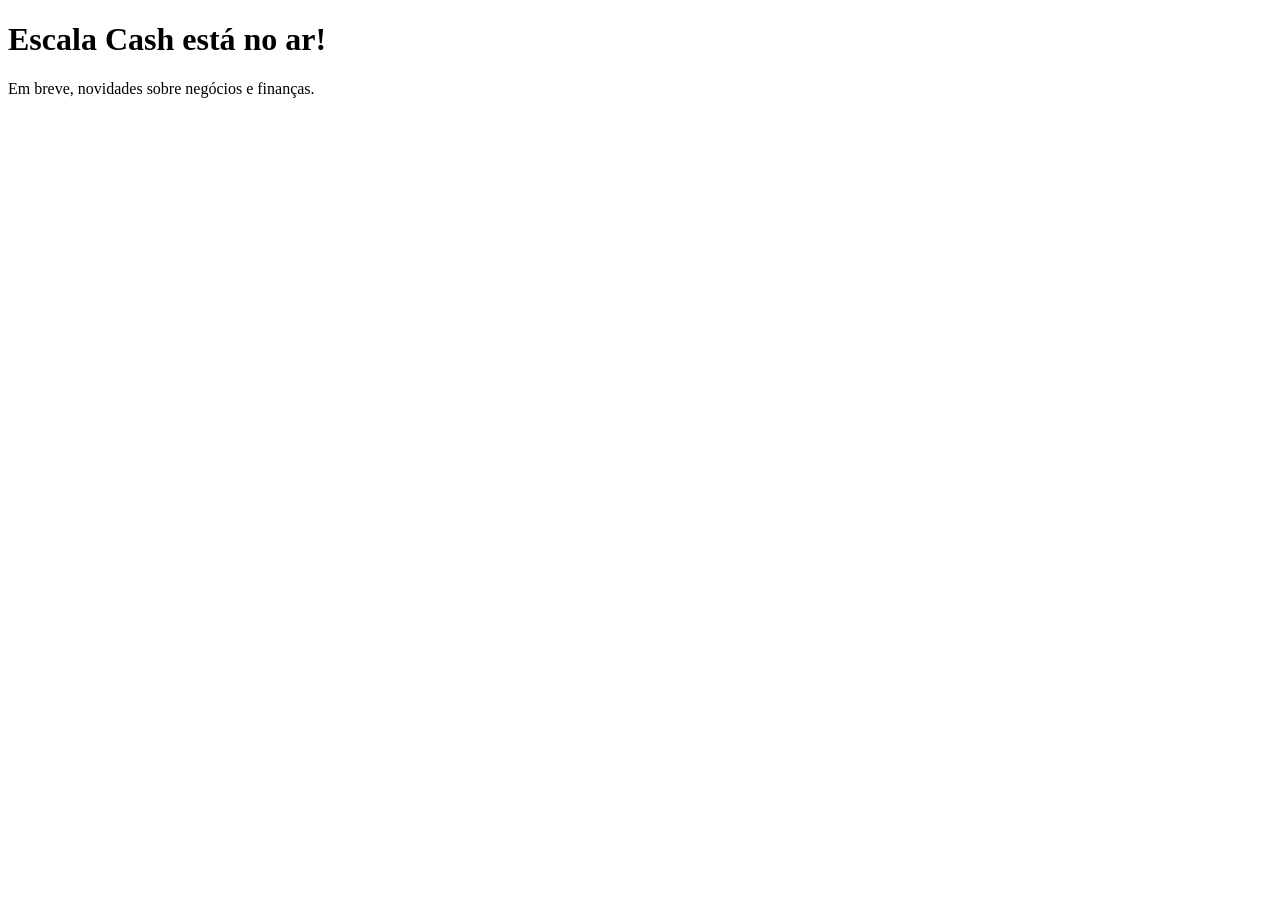
==== index.html @ b4807a29 "Create index.html" ====
<!DOCTYPE html>
<html lang="pt-BR">
<head>
    <meta charset="UTF-8">
    <title>Escala Cash - Finanças e Empreendedorismo</title>
</head>
<body>
    <h1>Escala Cash está no ar!</h1>
    <p>Em breve, novidades sobre negócios e finanças.</p>
</body>
</html>
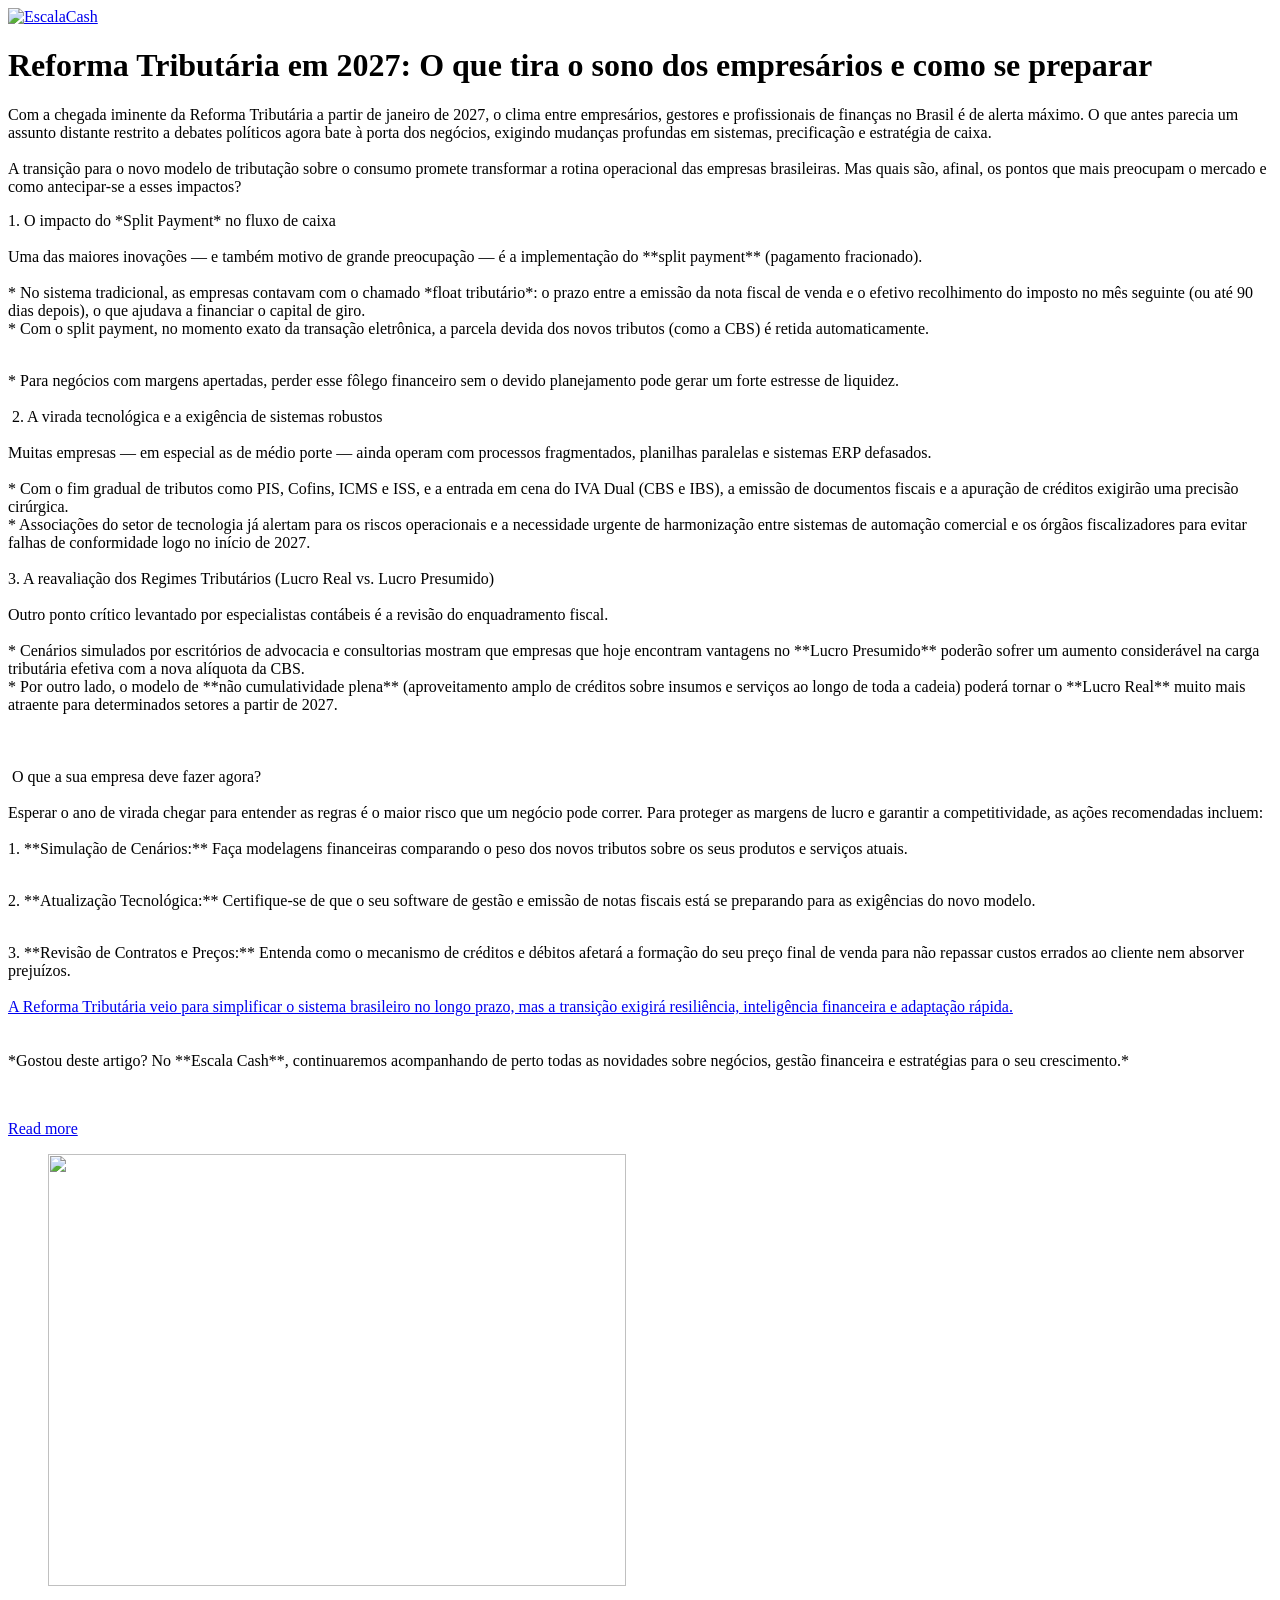
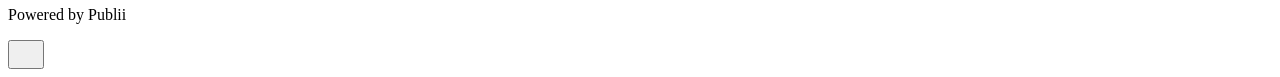
==== commit 6f930550: "Updated from Publii" ====
--- a/index.html
+++ b/index.html
@@ -1,11 +1,12 @@
-<!DOCTYPE html>
-<html lang="pt-BR">
-<head>
-    <meta charset="UTF-8">
-    <title>Escala Cash - Finanças e Empreendedorismo</title>
-</head>
-<body>
-    <h1>Escala Cash está no ar!</h1>
-    <p>Em breve, novidades sobre negócios e finanças.</p>
-</body>
-</html>
+<!DOCTYPE html><html lang="pt-br"><head><meta charset="utf-8"><meta http-equiv="X-UA-Compatible" content="IE=edge"><meta name="viewport" content="width=device-width,initial-scale=1"><title>EscalaCash</title><meta name="generator" content="Publii Open-Source CMS for Static Site"><link rel="canonical" href="https://escalacash.com.br/"><link rel="alternate" type="application/atom+xml" href="https://escalacash.com.br/feed.xml" title="EscalaCash - RSS"><link rel="alternate" type="application/json" href="https://escalacash.com.br/feed.json" title="EscalaCash - JSON"><meta property="og:title" content="EscalaCash"><meta property="og:image" content="https://escalacash.com.br/media/website/logo_EscalaCash__2_-removebg-preview.png"><meta property="og:image:width" content="578"><meta property="og:image:height" content="432"><meta property="og:site_name" content="EscalaCash"><meta property="og:description" content=""><meta property="og:url" content="https://escalacash.com.br/"><meta property="og:type" content="website"><link rel="stylesheet" href="https://escalacash.com.br/assets/css/style.css?v&#x3D;2015a44ce0002f1be76472d67e123572"><script type="application/ld+json">{"@context":"http://schema.org","@type":"Organization","name":"EscalaCash","logo":"https://escalacash.com.br/media/website/logo_EscalaCash__2_-removebg-preview.png","url":"https://escalacash.com.br/"}</script><noscript><style>img[loading] {
+                    opacity: 1;
+                }</style></noscript></head><body class="home-template"><header class="top js-header"><a class="logo" href="https://escalacash.com.br/"><img src="https://escalacash.com.br/media/website/logo_EscalaCash__2_-removebg-preview.png" alt="EscalaCash" width="578" height="432"></a></header><main><div class="hero"><header class="hero__content hero__content--centered"><div class="wrapper"><h1>Reforma Tributária em 2027: O que tira o sono dos empresários e como se preparar</h1><p>Com a chegada iminente da Reforma Tributária a partir de janeiro de 2027, o clima entre empresários, gestores e profissionais de finanças no Brasil é de alerta máximo. O que antes parecia um assunto distante restrito a debates políticos agora bate à porta dos negócios, exigindo mudanças profundas em sistemas, precificação e estratégia de caixa.<br><br>A transição para o novo modelo de tributação sobre o consumo promete transformar a rotina operacional das empresas brasileiras. Mas quais são, afinal, os pontos que mais preocupam o mercado e como antecipar-se a esses impactos?</p><p>1. O impacto do *Split Payment* no fluxo de caixa<br><br>Uma das maiores inovações — e também motivo de grande preocupação — é a implementação do **split payment** (pagamento fracionado).<br><br>* No sistema tradicional, as empresas contavam com o chamado *float tributário*: o prazo entre a emissão da nota fiscal de venda e o efetivo recolhimento do imposto no mês seguinte (ou até 90 dias depois), o que ajudava a financiar o capital de giro.<br>* Com o split payment, no momento exato da transação eletrônica, a parcela devida dos novos tributos (como a CBS) é retida automaticamente.</p><p><br>* Para negócios com margens apertadas, perder esse fôlego financeiro sem o devido planejamento pode gerar um forte estresse de liquidez.<br><br> 2. A virada tecnológica e a exigência de sistemas robustos<br><br>Muitas empresas — em especial as de médio porte — ainda operam com processos fragmentados, planilhas paralelas e sistemas ERP defasados.<br><br>* Com o fim gradual de tributos como PIS, Cofins, ICMS e ISS, e a entrada em cena do IVA Dual (CBS e IBS), a emissão de documentos fiscais e a apuração de créditos exigirão uma precisão cirúrgica.<br>* Associações do setor de tecnologia já alertam para os riscos operacionais e a necessidade urgente de harmonização entre sistemas de automação comercial e os órgãos fiscalizadores para evitar falhas de conformidade logo no início de 2027.<br><br>3. A reavaliação dos Regimes Tributários (Lucro Real vs. Lucro Presumido)<br><br>Outro ponto crítico levantado por especialistas contábeis é a revisão do enquadramento fiscal.<br><br>* Cenários simulados por escritórios de advocacia e consultorias mostram que empresas que hoje encontram vantagens no **Lucro Presumido** poderão sofrer um aumento considerável na carga tributária efetiva com a nova alíquota da CBS.<br>* Por outro lado, o modelo de **não cumulatividade plena** (aproveitamento amplo de créditos sobre insumos e serviços ao longo de toda a cadeia) poderá tornar o **Lucro Real** muito mais atraente para determinados setores a partir de 2027.<br><br><br><br> O que a sua empresa deve fazer agora?<br><br>Esperar o ano de virada chegar para entender as regras é o maior risco que um negócio pode correr. Para proteger as margens de lucro e garantir a competitividade, as ações recomendadas incluem:<br><br>1. **Simulação de Cenários:** Faça modelagens financeiras comparando o peso dos novos tributos sobre os seus produtos e serviços atuais.</p><p><br>2. **Atualização Tecnológica:** Certifique-se de que o seu software de gestão e emissão de notas fiscais está se preparando para as exigências do novo modelo.</p><p><br>3. **Revisão de Contratos e Preços:** Entenda como o mecanismo de créditos e débitos afetará a formação do seu preço final de venda para não repassar custos errados ao cliente nem absorver prejuízos.<br><br><a href="https://www.facebook.com/p/Finoti-Contabilidade-61558031733754/" title="Contabilidade Finotti" target="_blank" rel="noopener">A Reforma Tributária veio para simplificar o sistema brasileiro no longo prazo, mas a transição exigirá resiliência, inteligência financeira e adaptação rápida.</a><br><br><br>*Gostou deste artigo? No **Escala Cash**, continuaremos acompanhando de perto todas as novidades sobre negócios, gestão financeira e estratégias para o seu crescimento.*</p><p> </p><p><a href="#" class="btn">Read more</a></p></div></header><figure class="hero__image"><div class="hero__image-wrapper"><img src="https://escalacash.com.br/media/website/on-logo-EscalaCash-2.png" srcset="https://escalacash.com.br/media/website/responsive/on-logo-EscalaCash-2-xs.png 640w, https://escalacash.com.br/media/website/responsive/on-logo-EscalaCash-2-sm.png 768w, https://escalacash.com.br/media/website/responsive/on-logo-EscalaCash-2-md.png 1024w, https://escalacash.com.br/media/website/responsive/on-logo-EscalaCash-2-lg.png 1366w, https://escalacash.com.br/media/website/responsive/on-logo-EscalaCash-2-xl.png 1600w, https://escalacash.com.br/media/website/responsive/on-logo-EscalaCash-2-2xl.png 1920w" sizes="88vw" loading="eager" width="578" height="432" alt=""></div></figure></div><div class="wrapper feed"></div></main><footer class="footer"><div class="wrapper"><div class="footer__copyright"><p>Powered by Publii</p></div><button id="backToTop" class="footer__bttop" aria-label="Back to top" title="Back to top"><svg width="20" height="20"><use xlink:href="https://escalacash.com.br/assets/svg/svg-map.svg#toparrow"/></svg></button></div></footer><script defer="defer" src="https://escalacash.com.br/assets/js/scripts.min.js?v&#x3D;dafec4f87fead6718cb125f0b0fc8441"></script><script>window.publiiThemeMenuConfig={mobileMenuMode:'sidebar',animationSpeed:300,submenuWidth: 'auto',doubleClickTime:500,mobileMenuExpandableSubmenus:true,relatedContainerForOverlayMenuSelector:'.top'};</script><script>var images = document.querySelectorAll('img[loading]');
+        for (var i = 0; i < images.length; i++) {
+            if (images[i].complete) {
+                images[i].classList.add('is-loaded');
+            } else {
+                images[i].addEventListener('load', function () {
+                    this.classList.add('is-loaded');
+                }, false);
+            }
+        }</script></body></html>
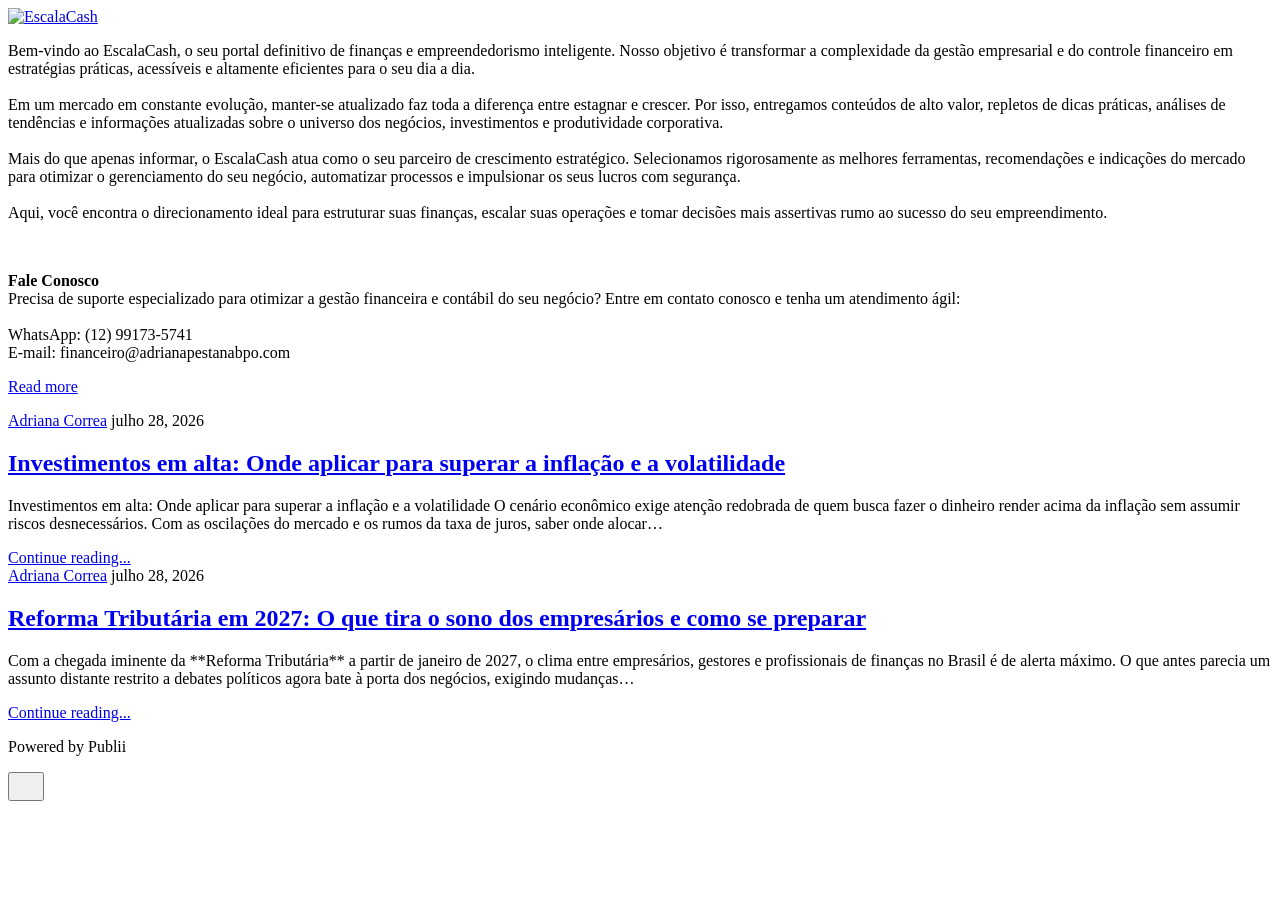
==== commit 63b04362: "Updated from Publii" ====
--- a/index.html
+++ b/index.html
@@ -1,6 +1,6 @@
 <!DOCTYPE html><html lang="pt-br"><head><meta charset="utf-8"><meta http-equiv="X-UA-Compatible" content="IE=edge"><meta name="viewport" content="width=device-width,initial-scale=1"><title>EscalaCash</title><meta name="generator" content="Publii Open-Source CMS for Static Site"><link rel="canonical" href="https://escalacash.com.br/"><link rel="alternate" type="application/atom+xml" href="https://escalacash.com.br/feed.xml" title="EscalaCash - RSS"><link rel="alternate" type="application/json" href="https://escalacash.com.br/feed.json" title="EscalaCash - JSON"><meta property="og:title" content="EscalaCash"><meta property="og:image" content="https://escalacash.com.br/media/website/logo_EscalaCash__2_-removebg-preview.png"><meta property="og:image:width" content="578"><meta property="og:image:height" content="432"><meta property="og:site_name" content="EscalaCash"><meta property="og:description" content=""><meta property="og:url" content="https://escalacash.com.br/"><meta property="og:type" content="website"><link rel="stylesheet" href="https://escalacash.com.br/assets/css/style.css?v&#x3D;2015a44ce0002f1be76472d67e123572"><script type="application/ld+json">{"@context":"http://schema.org","@type":"Organization","name":"EscalaCash","logo":"https://escalacash.com.br/media/website/logo_EscalaCash__2_-removebg-preview.png","url":"https://escalacash.com.br/"}</script><noscript><style>img[loading] {
                     opacity: 1;
-                }</style></noscript></head><body class="home-template"><header class="top js-header"><a class="logo" href="https://escalacash.com.br/"><img src="https://escalacash.com.br/media/website/logo_EscalaCash__2_-removebg-preview.png" alt="EscalaCash" width="578" height="432"></a></header><main><div class="hero"><header class="hero__content hero__content--centered"><div class="wrapper"><h1>Reforma Tributária em 2027: O que tira o sono dos empresários e como se preparar</h1><p>Com a chegada iminente da Reforma Tributária a partir de janeiro de 2027, o clima entre empresários, gestores e profissionais de finanças no Brasil é de alerta máximo. O que antes parecia um assunto distante restrito a debates políticos agora bate à porta dos negócios, exigindo mudanças profundas em sistemas, precificação e estratégia de caixa.<br><br>A transição para o novo modelo de tributação sobre o consumo promete transformar a rotina operacional das empresas brasileiras. Mas quais são, afinal, os pontos que mais preocupam o mercado e como antecipar-se a esses impactos?</p><p>1. O impacto do *Split Payment* no fluxo de caixa<br><br>Uma das maiores inovações — e também motivo de grande preocupação — é a implementação do **split payment** (pagamento fracionado).<br><br>* No sistema tradicional, as empresas contavam com o chamado *float tributário*: o prazo entre a emissão da nota fiscal de venda e o efetivo recolhimento do imposto no mês seguinte (ou até 90 dias depois), o que ajudava a financiar o capital de giro.<br>* Com o split payment, no momento exato da transação eletrônica, a parcela devida dos novos tributos (como a CBS) é retida automaticamente.</p><p><br>* Para negócios com margens apertadas, perder esse fôlego financeiro sem o devido planejamento pode gerar um forte estresse de liquidez.<br><br> 2. A virada tecnológica e a exigência de sistemas robustos<br><br>Muitas empresas — em especial as de médio porte — ainda operam com processos fragmentados, planilhas paralelas e sistemas ERP defasados.<br><br>* Com o fim gradual de tributos como PIS, Cofins, ICMS e ISS, e a entrada em cena do IVA Dual (CBS e IBS), a emissão de documentos fiscais e a apuração de créditos exigirão uma precisão cirúrgica.<br>* Associações do setor de tecnologia já alertam para os riscos operacionais e a necessidade urgente de harmonização entre sistemas de automação comercial e os órgãos fiscalizadores para evitar falhas de conformidade logo no início de 2027.<br><br>3. A reavaliação dos Regimes Tributários (Lucro Real vs. Lucro Presumido)<br><br>Outro ponto crítico levantado por especialistas contábeis é a revisão do enquadramento fiscal.<br><br>* Cenários simulados por escritórios de advocacia e consultorias mostram que empresas que hoje encontram vantagens no **Lucro Presumido** poderão sofrer um aumento considerável na carga tributária efetiva com a nova alíquota da CBS.<br>* Por outro lado, o modelo de **não cumulatividade plena** (aproveitamento amplo de créditos sobre insumos e serviços ao longo de toda a cadeia) poderá tornar o **Lucro Real** muito mais atraente para determinados setores a partir de 2027.<br><br><br><br> O que a sua empresa deve fazer agora?<br><br>Esperar o ano de virada chegar para entender as regras é o maior risco que um negócio pode correr. Para proteger as margens de lucro e garantir a competitividade, as ações recomendadas incluem:<br><br>1. **Simulação de Cenários:** Faça modelagens financeiras comparando o peso dos novos tributos sobre os seus produtos e serviços atuais.</p><p><br>2. **Atualização Tecnológica:** Certifique-se de que o seu software de gestão e emissão de notas fiscais está se preparando para as exigências do novo modelo.</p><p><br>3. **Revisão de Contratos e Preços:** Entenda como o mecanismo de créditos e débitos afetará a formação do seu preço final de venda para não repassar custos errados ao cliente nem absorver prejuízos.<br><br><a href="https://www.facebook.com/p/Finoti-Contabilidade-61558031733754/" title="Contabilidade Finotti" target="_blank" rel="noopener">A Reforma Tributária veio para simplificar o sistema brasileiro no longo prazo, mas a transição exigirá resiliência, inteligência financeira e adaptação rápida.</a><br><br><br>*Gostou deste artigo? No **Escala Cash**, continuaremos acompanhando de perto todas as novidades sobre negócios, gestão financeira e estratégias para o seu crescimento.*</p><p> </p><p><a href="#" class="btn">Read more</a></p></div></header><figure class="hero__image"><div class="hero__image-wrapper"><img src="https://escalacash.com.br/media/website/on-logo-EscalaCash-2.png" srcset="https://escalacash.com.br/media/website/responsive/on-logo-EscalaCash-2-xs.png 640w, https://escalacash.com.br/media/website/responsive/on-logo-EscalaCash-2-sm.png 768w, https://escalacash.com.br/media/website/responsive/on-logo-EscalaCash-2-md.png 1024w, https://escalacash.com.br/media/website/responsive/on-logo-EscalaCash-2-lg.png 1366w, https://escalacash.com.br/media/website/responsive/on-logo-EscalaCash-2-xl.png 1600w, https://escalacash.com.br/media/website/responsive/on-logo-EscalaCash-2-2xl.png 1920w" sizes="88vw" loading="eager" width="578" height="432" alt=""></div></figure></div><div class="wrapper feed"></div></main><footer class="footer"><div class="wrapper"><div class="footer__copyright"><p>Powered by Publii</p></div><button id="backToTop" class="footer__bttop" aria-label="Back to top" title="Back to top"><svg width="20" height="20"><use xlink:href="https://escalacash.com.br/assets/svg/svg-map.svg#toparrow"/></svg></button></div></footer><script defer="defer" src="https://escalacash.com.br/assets/js/scripts.min.js?v&#x3D;dafec4f87fead6718cb125f0b0fc8441"></script><script>window.publiiThemeMenuConfig={mobileMenuMode:'sidebar',animationSpeed:300,submenuWidth: 'auto',doubleClickTime:500,mobileMenuExpandableSubmenus:true,relatedContainerForOverlayMenuSelector:'.top'};</script><script>var images = document.querySelectorAll('img[loading]');
+                }</style></noscript></head><body class="home-template"><header class="top js-header"><a class="logo" href="https://escalacash.com.br/"><img src="https://escalacash.com.br/media/website/logo_EscalaCash__2_-removebg-preview.png" alt="EscalaCash" width="578" height="432"></a></header><main><div class="hero hero--noimage"><header class="hero__content hero__content--centered"><div class="wrapper"><p>Bem-vindo ao EscalaCash, o seu portal definitivo de finanças e empreendedorismo inteligente. Nosso objetivo é transformar a complexidade da gestão empresarial e do controle financeiro em estratégias práticas, acessíveis e altamente eficientes para o seu dia a dia.<br><br>Em um mercado em constante evolução, manter-se atualizado faz toda a diferença entre estagnar e crescer. Por isso, entregamos conteúdos de alto valor, repletos de dicas práticas, análises de tendências e informações atualizadas sobre o universo dos negócios, investimentos e produtividade corporativa.<br><br>Mais do que apenas informar, o EscalaCash atua como o seu parceiro de crescimento estratégico. Selecionamos rigorosamente as melhores ferramentas, recomendações e indicações do mercado para otimizar o gerenciamento do seu negócio, automatizar processos e impulsionar os seus lucros com segurança.<br><br>Aqui, você encontra o direcionamento ideal para estruturar suas finanças, escalar suas operações e tomar decisões mais assertivas rumo ao sucesso do seu empreendimento.</p><p> </p><p class="align-left"><strong>Fale Conosco</strong><br>Precisa de suporte especializado para otimizar a gestão financeira e contábil do seu negócio? Entre em contato conosco e tenha um atendimento ágil:<br><br>WhatsApp: (12) 99173-5741<br>E-mail: financeiro@adrianapestanabpo.com</p><p><a href="#" class="btn">Read more</a></p></div></header></div><div class="wrapper feed"><article class="feed__item feed__item--centered"><div class="feed__content"><header><div class="feed__meta"><a href="https://escalacash.com.br/authors/adriana-correa/" class="feed__author">Adriana Correa</a> <time datetime="2026-07-28T17:35" class="feed__date">julho 28, 2026</time></div><h2 class="feed__title"><a href="https://escalacash.com.br/investimentos-em-alta-onde-aplicar-para-superar-a-inflacao-e-a-volatilidade.html">Investimentos em alta: Onde aplicar para superar a inflação e a volatilidade</a></h2></header><p>Investimentos em alta: Onde aplicar para superar a inflação e a volatilidade O cenário econômico exige atenção redobrada de quem busca fazer o dinheiro render acima da inflação sem assumir riscos desnecessários. Com as oscilações do mercado e os rumos da taxa de juros, saber onde alocar&hellip;</p><a href="https://escalacash.com.br/investimentos-em-alta-onde-aplicar-para-superar-a-inflacao-e-a-volatilidade.html" class="readmore feed__readmore">Continue reading...</a></div></article><article class="feed__item feed__item--centered"><div class="feed__content"><header><div class="feed__meta"><a href="https://escalacash.com.br/authors/adriana-correa/" class="feed__author">Adriana Correa</a> <time datetime="2026-07-28T17:19" class="feed__date">julho 28, 2026</time></div><h2 class="feed__title"><a href="https://escalacash.com.br/reforma-tributaria-em-2027-o-que-tira-o-sono-dos-empresarios-e-como-se-preparar.html">Reforma Tributária em 2027: O que tira o sono dos empresários e como se preparar</a></h2></header><p>Com a chegada iminente da **Reforma Tributária** a partir de janeiro de 2027, o clima entre empresários, gestores e profissionais de finanças no Brasil é de alerta máximo. O que antes parecia um assunto distante restrito a debates políticos agora bate à porta dos negócios, exigindo mudanças&hellip;</p><a href="https://escalacash.com.br/reforma-tributaria-em-2027-o-que-tira-o-sono-dos-empresarios-e-como-se-preparar.html" class="readmore feed__readmore">Continue reading...</a></div></article></div></main><footer class="footer"><div class="wrapper"><div class="footer__copyright"><p>Powered by Publii</p></div><button id="backToTop" class="footer__bttop" aria-label="Back to top" title="Back to top"><svg width="20" height="20"><use xlink:href="https://escalacash.com.br/assets/svg/svg-map.svg#toparrow"/></svg></button></div></footer><script defer="defer" src="https://escalacash.com.br/assets/js/scripts.min.js?v&#x3D;dafec4f87fead6718cb125f0b0fc8441"></script><script>window.publiiThemeMenuConfig={mobileMenuMode:'sidebar',animationSpeed:300,submenuWidth: 'auto',doubleClickTime:500,mobileMenuExpandableSubmenus:true,relatedContainerForOverlayMenuSelector:'.top'};</script><script>var images = document.querySelectorAll('img[loading]');
         for (var i = 0; i < images.length; i++) {
             if (images[i].complete) {
                 images[i].classList.add('is-loaded');
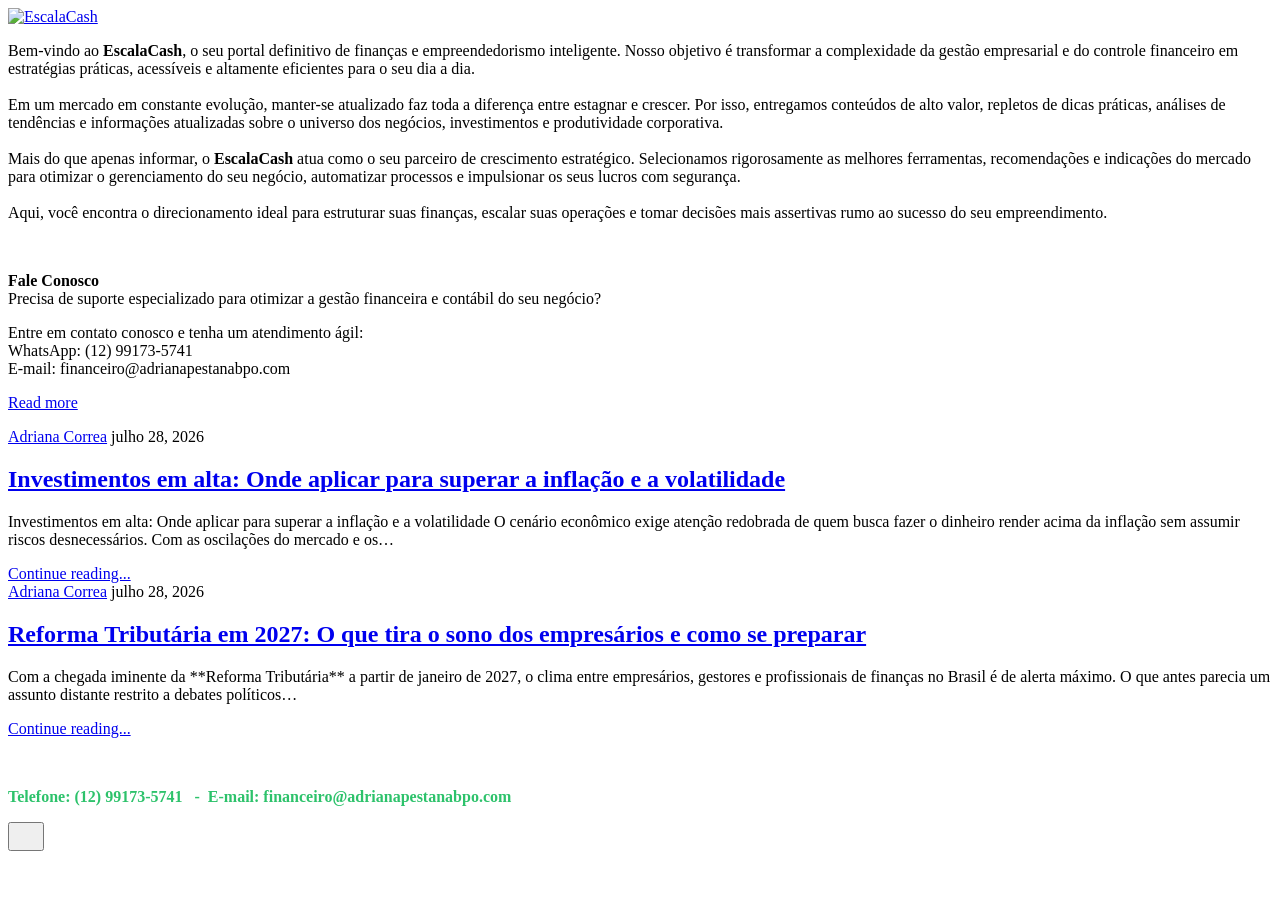
==== commit f0f3c2d0: "Updated from Publii" ====
--- a/index.html
+++ b/index.html
@@ -1,6 +1,6 @@
-<!DOCTYPE html><html lang="pt-br"><head><meta charset="utf-8"><meta http-equiv="X-UA-Compatible" content="IE=edge"><meta name="viewport" content="width=device-width,initial-scale=1"><title>EscalaCash</title><meta name="generator" content="Publii Open-Source CMS for Static Site"><link rel="canonical" href="https://escalacash.com.br/"><link rel="alternate" type="application/atom+xml" href="https://escalacash.com.br/feed.xml" title="EscalaCash - RSS"><link rel="alternate" type="application/json" href="https://escalacash.com.br/feed.json" title="EscalaCash - JSON"><meta property="og:title" content="EscalaCash"><meta property="og:image" content="https://escalacash.com.br/media/website/logo_EscalaCash__2_-removebg-preview.png"><meta property="og:image:width" content="578"><meta property="og:image:height" content="432"><meta property="og:site_name" content="EscalaCash"><meta property="og:description" content=""><meta property="og:url" content="https://escalacash.com.br/"><meta property="og:type" content="website"><link rel="stylesheet" href="https://escalacash.com.br/assets/css/style.css?v&#x3D;2015a44ce0002f1be76472d67e123572"><script type="application/ld+json">{"@context":"http://schema.org","@type":"Organization","name":"EscalaCash","logo":"https://escalacash.com.br/media/website/logo_EscalaCash__2_-removebg-preview.png","url":"https://escalacash.com.br/"}</script><noscript><style>img[loading] {
+<!DOCTYPE html><html lang="pt-br"><head><meta charset="utf-8"><meta http-equiv="X-UA-Compatible" content="IE=edge"><meta name="viewport" content="width=device-width,initial-scale=1"><title>EscalaCash</title><meta name="generator" content="Publii Open-Source CMS for Static Site"><link rel="canonical" href="https://escalacash.com.br/"><link rel="alternate" type="application/atom+xml" href="https://escalacash.com.br/feed.xml" title="EscalaCash - RSS"><link rel="alternate" type="application/json" href="https://escalacash.com.br/feed.json" title="EscalaCash - JSON"><meta property="og:title" content="EscalaCash"><meta property="og:image" content="https://escalacash.com.br/media/website/on-logo-EscalaCash.png"><meta property="og:image:width" content="578"><meta property="og:image:height" content="432"><meta property="og:site_name" content="EscalaCash"><meta property="og:description" content=""><meta property="og:url" content="https://escalacash.com.br/"><meta property="og:type" content="website"><link rel="stylesheet" href="https://escalacash.com.br/assets/css/style.css?v&#x3D;1642f1c275e0a5b739b7f1ac80538e15"><script type="application/ld+json">{"@context":"http://schema.org","@type":"Organization","name":"EscalaCash","logo":"https://escalacash.com.br/media/website/on-logo-EscalaCash.png","url":"https://escalacash.com.br/"}</script><noscript><style>img[loading] {
                     opacity: 1;
-                }</style></noscript></head><body class="home-template"><header class="top js-header"><a class="logo" href="https://escalacash.com.br/"><img src="https://escalacash.com.br/media/website/logo_EscalaCash__2_-removebg-preview.png" alt="EscalaCash" width="578" height="432"></a></header><main><div class="hero hero--noimage"><header class="hero__content hero__content--centered"><div class="wrapper"><p>Bem-vindo ao EscalaCash, o seu portal definitivo de finanças e empreendedorismo inteligente. Nosso objetivo é transformar a complexidade da gestão empresarial e do controle financeiro em estratégias práticas, acessíveis e altamente eficientes para o seu dia a dia.<br><br>Em um mercado em constante evolução, manter-se atualizado faz toda a diferença entre estagnar e crescer. Por isso, entregamos conteúdos de alto valor, repletos de dicas práticas, análises de tendências e informações atualizadas sobre o universo dos negócios, investimentos e produtividade corporativa.<br><br>Mais do que apenas informar, o EscalaCash atua como o seu parceiro de crescimento estratégico. Selecionamos rigorosamente as melhores ferramentas, recomendações e indicações do mercado para otimizar o gerenciamento do seu negócio, automatizar processos e impulsionar os seus lucros com segurança.<br><br>Aqui, você encontra o direcionamento ideal para estruturar suas finanças, escalar suas operações e tomar decisões mais assertivas rumo ao sucesso do seu empreendimento.</p><p> </p><p class="align-left"><strong>Fale Conosco</strong><br>Precisa de suporte especializado para otimizar a gestão financeira e contábil do seu negócio? Entre em contato conosco e tenha um atendimento ágil:<br><br>WhatsApp: (12) 99173-5741<br>E-mail: financeiro@adrianapestanabpo.com</p><p><a href="#" class="btn">Read more</a></p></div></header></div><div class="wrapper feed"><article class="feed__item feed__item--centered"><div class="feed__content"><header><div class="feed__meta"><a href="https://escalacash.com.br/authors/adriana-correa/" class="feed__author">Adriana Correa</a> <time datetime="2026-07-28T17:35" class="feed__date">julho 28, 2026</time></div><h2 class="feed__title"><a href="https://escalacash.com.br/investimentos-em-alta-onde-aplicar-para-superar-a-inflacao-e-a-volatilidade.html">Investimentos em alta: Onde aplicar para superar a inflação e a volatilidade</a></h2></header><p>Investimentos em alta: Onde aplicar para superar a inflação e a volatilidade O cenário econômico exige atenção redobrada de quem busca fazer o dinheiro render acima da inflação sem assumir riscos desnecessários. Com as oscilações do mercado e os rumos da taxa de juros, saber onde alocar&hellip;</p><a href="https://escalacash.com.br/investimentos-em-alta-onde-aplicar-para-superar-a-inflacao-e-a-volatilidade.html" class="readmore feed__readmore">Continue reading...</a></div></article><article class="feed__item feed__item--centered"><div class="feed__content"><header><div class="feed__meta"><a href="https://escalacash.com.br/authors/adriana-correa/" class="feed__author">Adriana Correa</a> <time datetime="2026-07-28T17:19" class="feed__date">julho 28, 2026</time></div><h2 class="feed__title"><a href="https://escalacash.com.br/reforma-tributaria-em-2027-o-que-tira-o-sono-dos-empresarios-e-como-se-preparar.html">Reforma Tributária em 2027: O que tira o sono dos empresários e como se preparar</a></h2></header><p>Com a chegada iminente da **Reforma Tributária** a partir de janeiro de 2027, o clima entre empresários, gestores e profissionais de finanças no Brasil é de alerta máximo. O que antes parecia um assunto distante restrito a debates políticos agora bate à porta dos negócios, exigindo mudanças&hellip;</p><a href="https://escalacash.com.br/reforma-tributaria-em-2027-o-que-tira-o-sono-dos-empresarios-e-como-se-preparar.html" class="readmore feed__readmore">Continue reading...</a></div></article></div></main><footer class="footer"><div class="wrapper"><div class="footer__copyright"><p>Powered by Publii</p></div><button id="backToTop" class="footer__bttop" aria-label="Back to top" title="Back to top"><svg width="20" height="20"><use xlink:href="https://escalacash.com.br/assets/svg/svg-map.svg#toparrow"/></svg></button></div></footer><script defer="defer" src="https://escalacash.com.br/assets/js/scripts.min.js?v&#x3D;dafec4f87fead6718cb125f0b0fc8441"></script><script>window.publiiThemeMenuConfig={mobileMenuMode:'sidebar',animationSpeed:300,submenuWidth: 'auto',doubleClickTime:500,mobileMenuExpandableSubmenus:true,relatedContainerForOverlayMenuSelector:'.top'};</script><script>var images = document.querySelectorAll('img[loading]');
+                }</style></noscript></head><body class="home-template"><header class="top js-header"><a class="logo" href="https://escalacash.com.br/"><img src="https://escalacash.com.br/media/website/on-logo-EscalaCash.png" alt="EscalaCash" width="578" height="432"></a></header><main><div class="hero hero--noimage"><header class="hero__content"><div class="wrapper"><p>Bem-vindo ao <strong>EscalaCash</strong>, o seu portal definitivo de finanças e empreendedorismo inteligente. Nosso objetivo é transformar a complexidade da gestão empresarial e do controle financeiro em estratégias práticas, acessíveis e altamente eficientes para o seu dia a dia.<br><br>Em um mercado em constante evolução, manter-se atualizado faz toda a diferença entre estagnar e crescer. Por isso, entregamos conteúdos de alto valor, repletos de dicas práticas, análises de tendências e informações atualizadas sobre o universo dos negócios, investimentos e produtividade corporativa.<br><br>Mais do que apenas informar, o <strong>EscalaCash</strong> atua como o seu parceiro de crescimento estratégico. Selecionamos rigorosamente as melhores ferramentas, recomendações e indicações do mercado para otimizar o gerenciamento do seu negócio, automatizar processos e impulsionar os seus lucros com segurança.<br><br>Aqui, você encontra o direcionamento ideal para estruturar suas finanças, escalar suas operações e tomar decisões mais assertivas rumo ao sucesso do seu empreendimento.</p><p> </p><p class="align-left"><strong>Fale Conosco</strong><br>Precisa de suporte especializado para otimizar a gestão financeira e contábil do seu negócio?</p><p class="align-left">Entre em contato conosco e tenha um atendimento ágil:<br>WhatsApp: (12) 99173-5741<br>E-mail: financeiro@adrianapestanabpo.com</p><p><a href="#" class="btn">Read more</a></p></div></header></div><div class="wrapper feed"><article class="feed__item"><div class="feed__content"><header><div class="feed__meta"><a href="https://escalacash.com.br/authors/adriana-correa/" class="feed__author">Adriana Correa</a> <time datetime="2026-07-28T17:35" class="feed__date">julho 28, 2026</time></div><h2 class="feed__title"><a href="https://escalacash.com.br/investimentos-em-alta-onde-aplicar-para-superar-a-inflacao-e-a-volatilidade.html">Investimentos em alta: Onde aplicar para superar a inflação e a volatilidade</a></h2></header><p>Investimentos em alta: Onde aplicar para superar a inflação e a volatilidade O cenário econômico exige atenção redobrada de quem busca fazer o dinheiro render acima da inflação sem assumir riscos desnecessários. Com as oscilações do mercado e os&hellip;</p><a href="https://escalacash.com.br/investimentos-em-alta-onde-aplicar-para-superar-a-inflacao-e-a-volatilidade.html" class="readmore feed__readmore">Continue reading...</a></div></article><article class="feed__item"><div class="feed__content"><header><div class="feed__meta"><a href="https://escalacash.com.br/authors/adriana-correa/" class="feed__author">Adriana Correa</a> <time datetime="2026-07-28T17:19" class="feed__date">julho 28, 2026</time></div><h2 class="feed__title"><a href="https://escalacash.com.br/reforma-tributaria-em-2027-o-que-tira-o-sono-dos-empresarios-e-como-se-preparar.html">Reforma Tributária em 2027: O que tira o sono dos empresários e como se preparar</a></h2></header><p>Com a chegada iminente da **Reforma Tributária** a partir de janeiro de 2027, o clima entre empresários, gestores e profissionais de finanças no Brasil é de alerta máximo. O que antes parecia um assunto distante restrito a debates políticos&hellip;</p><a href="https://escalacash.com.br/reforma-tributaria-em-2027-o-que-tira-o-sono-dos-empresarios-e-como-se-preparar.html" class="readmore feed__readmore">Continue reading...</a></div></article></div></main><footer class="footer"><div class="wrapper"><div class="footer__copyright"><p class="align-center"> </p><p class="align-center"><span style="color: #2dc26b;"><strong>Telefone: (12) 99173-5741   -  E-mail: financeiro@adrianapestanabpo.com</strong></span></p></div><button id="backToTop" class="footer__bttop" aria-label="Back to top" title="Back to top"><svg width="20" height="20"><use xlink:href="https://escalacash.com.br/assets/svg/svg-map.svg#toparrow"/></svg></button></div></footer><script defer="defer" src="https://escalacash.com.br/assets/js/scripts.min.js?v&#x3D;dafec4f87fead6718cb125f0b0fc8441"></script><script>window.publiiThemeMenuConfig={mobileMenuMode:'sidebar',animationSpeed:300,submenuWidth: 'auto',doubleClickTime:500,mobileMenuExpandableSubmenus:true,relatedContainerForOverlayMenuSelector:'.top'};</script><script>var images = document.querySelectorAll('img[loading]');
         for (var i = 0; i < images.length; i++) {
             if (images[i].complete) {
                 images[i].classList.add('is-loaded');
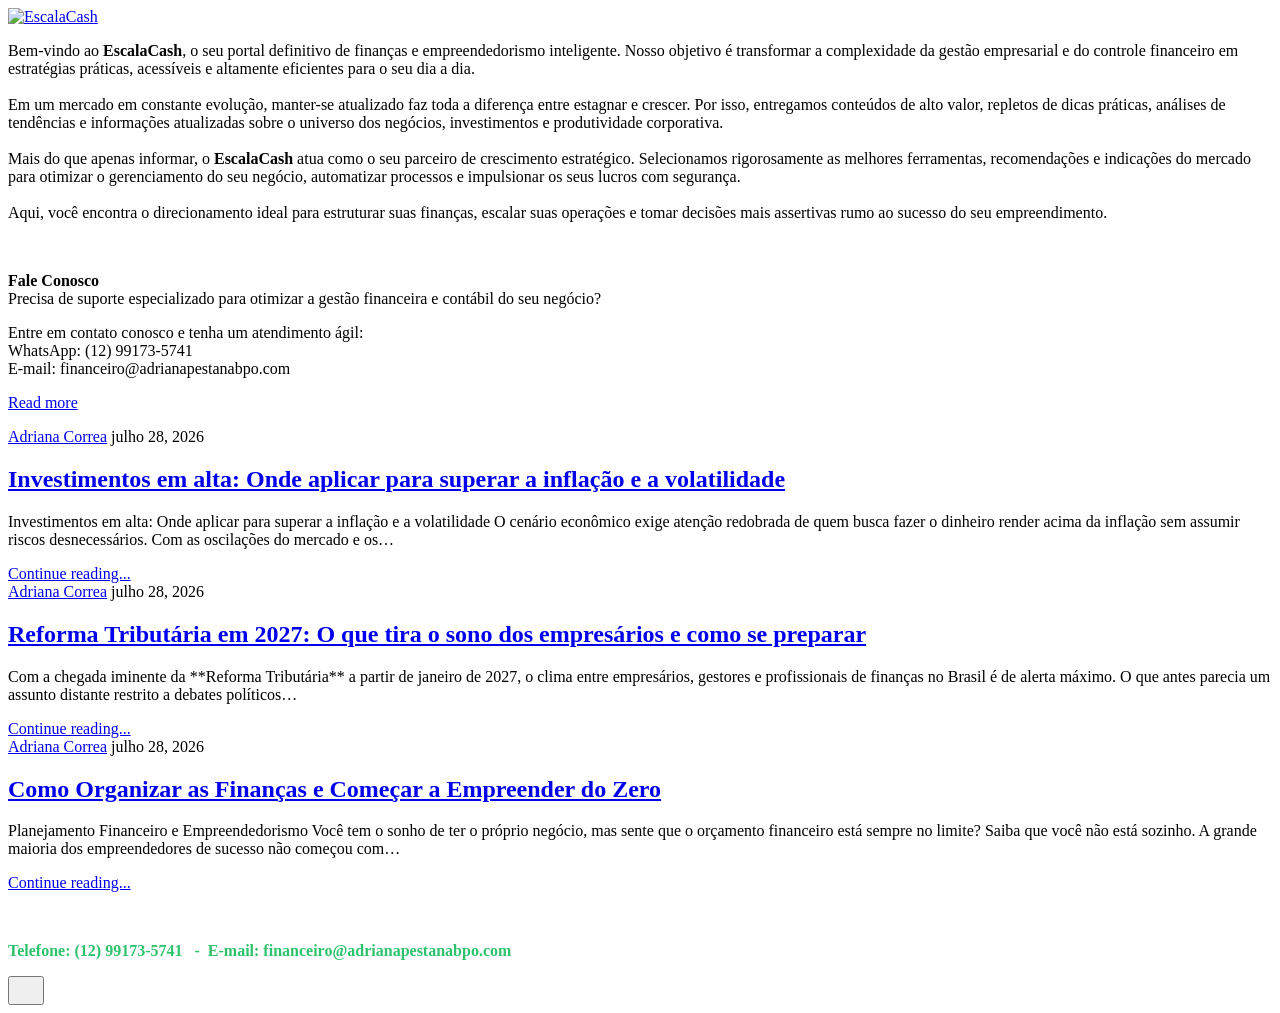
==== commit 811e29ed: "Updated from Publii" ====
--- a/index.html
+++ b/index.html
@@ -1,6 +1,6 @@
 <!DOCTYPE html><html lang="pt-br"><head><meta charset="utf-8"><meta http-equiv="X-UA-Compatible" content="IE=edge"><meta name="viewport" content="width=device-width,initial-scale=1"><title>EscalaCash</title><meta name="generator" content="Publii Open-Source CMS for Static Site"><link rel="canonical" href="https://escalacash.com.br/"><link rel="alternate" type="application/atom+xml" href="https://escalacash.com.br/feed.xml" title="EscalaCash - RSS"><link rel="alternate" type="application/json" href="https://escalacash.com.br/feed.json" title="EscalaCash - JSON"><meta property="og:title" content="EscalaCash"><meta property="og:image" content="https://escalacash.com.br/media/website/on-logo-EscalaCash.png"><meta property="og:image:width" content="578"><meta property="og:image:height" content="432"><meta property="og:site_name" content="EscalaCash"><meta property="og:description" content=""><meta property="og:url" content="https://escalacash.com.br/"><meta property="og:type" content="website"><link rel="stylesheet" href="https://escalacash.com.br/assets/css/style.css?v&#x3D;1642f1c275e0a5b739b7f1ac80538e15"><script type="application/ld+json">{"@context":"http://schema.org","@type":"Organization","name":"EscalaCash","logo":"https://escalacash.com.br/media/website/on-logo-EscalaCash.png","url":"https://escalacash.com.br/"}</script><noscript><style>img[loading] {
                     opacity: 1;
-                }</style></noscript></head><body class="home-template"><header class="top js-header"><a class="logo" href="https://escalacash.com.br/"><img src="https://escalacash.com.br/media/website/on-logo-EscalaCash.png" alt="EscalaCash" width="578" height="432"></a></header><main><div class="hero hero--noimage"><header class="hero__content"><div class="wrapper"><p>Bem-vindo ao <strong>EscalaCash</strong>, o seu portal definitivo de finanças e empreendedorismo inteligente. Nosso objetivo é transformar a complexidade da gestão empresarial e do controle financeiro em estratégias práticas, acessíveis e altamente eficientes para o seu dia a dia.<br><br>Em um mercado em constante evolução, manter-se atualizado faz toda a diferença entre estagnar e crescer. Por isso, entregamos conteúdos de alto valor, repletos de dicas práticas, análises de tendências e informações atualizadas sobre o universo dos negócios, investimentos e produtividade corporativa.<br><br>Mais do que apenas informar, o <strong>EscalaCash</strong> atua como o seu parceiro de crescimento estratégico. Selecionamos rigorosamente as melhores ferramentas, recomendações e indicações do mercado para otimizar o gerenciamento do seu negócio, automatizar processos e impulsionar os seus lucros com segurança.<br><br>Aqui, você encontra o direcionamento ideal para estruturar suas finanças, escalar suas operações e tomar decisões mais assertivas rumo ao sucesso do seu empreendimento.</p><p> </p><p class="align-left"><strong>Fale Conosco</strong><br>Precisa de suporte especializado para otimizar a gestão financeira e contábil do seu negócio?</p><p class="align-left">Entre em contato conosco e tenha um atendimento ágil:<br>WhatsApp: (12) 99173-5741<br>E-mail: financeiro@adrianapestanabpo.com</p><p><a href="#" class="btn">Read more</a></p></div></header></div><div class="wrapper feed"><article class="feed__item"><div class="feed__content"><header><div class="feed__meta"><a href="https://escalacash.com.br/authors/adriana-correa/" class="feed__author">Adriana Correa</a> <time datetime="2026-07-28T17:35" class="feed__date">julho 28, 2026</time></div><h2 class="feed__title"><a href="https://escalacash.com.br/investimentos-em-alta-onde-aplicar-para-superar-a-inflacao-e-a-volatilidade.html">Investimentos em alta: Onde aplicar para superar a inflação e a volatilidade</a></h2></header><p>Investimentos em alta: Onde aplicar para superar a inflação e a volatilidade O cenário econômico exige atenção redobrada de quem busca fazer o dinheiro render acima da inflação sem assumir riscos desnecessários. Com as oscilações do mercado e os&hellip;</p><a href="https://escalacash.com.br/investimentos-em-alta-onde-aplicar-para-superar-a-inflacao-e-a-volatilidade.html" class="readmore feed__readmore">Continue reading...</a></div></article><article class="feed__item"><div class="feed__content"><header><div class="feed__meta"><a href="https://escalacash.com.br/authors/adriana-correa/" class="feed__author">Adriana Correa</a> <time datetime="2026-07-28T17:19" class="feed__date">julho 28, 2026</time></div><h2 class="feed__title"><a href="https://escalacash.com.br/reforma-tributaria-em-2027-o-que-tira-o-sono-dos-empresarios-e-como-se-preparar.html">Reforma Tributária em 2027: O que tira o sono dos empresários e como se preparar</a></h2></header><p>Com a chegada iminente da **Reforma Tributária** a partir de janeiro de 2027, o clima entre empresários, gestores e profissionais de finanças no Brasil é de alerta máximo. O que antes parecia um assunto distante restrito a debates políticos&hellip;</p><a href="https://escalacash.com.br/reforma-tributaria-em-2027-o-que-tira-o-sono-dos-empresarios-e-como-se-preparar.html" class="readmore feed__readmore">Continue reading...</a></div></article></div></main><footer class="footer"><div class="wrapper"><div class="footer__copyright"><p class="align-center"> </p><p class="align-center"><span style="color: #2dc26b;"><strong>Telefone: (12) 99173-5741   -  E-mail: financeiro@adrianapestanabpo.com</strong></span></p></div><button id="backToTop" class="footer__bttop" aria-label="Back to top" title="Back to top"><svg width="20" height="20"><use xlink:href="https://escalacash.com.br/assets/svg/svg-map.svg#toparrow"/></svg></button></div></footer><script defer="defer" src="https://escalacash.com.br/assets/js/scripts.min.js?v&#x3D;dafec4f87fead6718cb125f0b0fc8441"></script><script>window.publiiThemeMenuConfig={mobileMenuMode:'sidebar',animationSpeed:300,submenuWidth: 'auto',doubleClickTime:500,mobileMenuExpandableSubmenus:true,relatedContainerForOverlayMenuSelector:'.top'};</script><script>var images = document.querySelectorAll('img[loading]');
+                }</style></noscript></head><body class="home-template"><header class="top js-header"><a class="logo" href="https://escalacash.com.br/"><img src="https://escalacash.com.br/media/website/on-logo-EscalaCash.png" alt="EscalaCash" width="578" height="432"></a></header><main><div class="hero hero--noimage"><header class="hero__content"><div class="wrapper"><p>Bem-vindo ao <strong>EscalaCash</strong>, o seu portal definitivo de finanças e empreendedorismo inteligente. Nosso objetivo é transformar a complexidade da gestão empresarial e do controle financeiro em estratégias práticas, acessíveis e altamente eficientes para o seu dia a dia.<br><br>Em um mercado em constante evolução, manter-se atualizado faz toda a diferença entre estagnar e crescer. Por isso, entregamos conteúdos de alto valor, repletos de dicas práticas, análises de tendências e informações atualizadas sobre o universo dos negócios, investimentos e produtividade corporativa.<br><br>Mais do que apenas informar, o <strong>EscalaCash</strong> atua como o seu parceiro de crescimento estratégico. Selecionamos rigorosamente as melhores ferramentas, recomendações e indicações do mercado para otimizar o gerenciamento do seu negócio, automatizar processos e impulsionar os seus lucros com segurança.<br><br>Aqui, você encontra o direcionamento ideal para estruturar suas finanças, escalar suas operações e tomar decisões mais assertivas rumo ao sucesso do seu empreendimento.</p><p> </p><p class="align-left"><strong>Fale Conosco</strong><br>Precisa de suporte especializado para otimizar a gestão financeira e contábil do seu negócio?</p><p class="align-left">Entre em contato conosco e tenha um atendimento ágil:<br>WhatsApp: (12) 99173-5741<br>E-mail: financeiro@adrianapestanabpo.com</p><p><a href="#" class="btn">Read more</a></p></div></header></div><div class="wrapper feed"><article class="feed__item"><div class="feed__content"><header><div class="feed__meta"><a href="https://escalacash.com.br/authors/adriana-correa/" class="feed__author">Adriana Correa</a> <time datetime="2026-07-28T17:35" class="feed__date">julho 28, 2026</time></div><h2 class="feed__title"><a href="https://escalacash.com.br/investimentos-em-alta-onde-aplicar-para-superar-a-inflacao-e-a-volatilidade.html">Investimentos em alta: Onde aplicar para superar a inflação e a volatilidade</a></h2></header><p>Investimentos em alta: Onde aplicar para superar a inflação e a volatilidade O cenário econômico exige atenção redobrada de quem busca fazer o dinheiro render acima da inflação sem assumir riscos desnecessários. Com as oscilações do mercado e os&hellip;</p><a href="https://escalacash.com.br/investimentos-em-alta-onde-aplicar-para-superar-a-inflacao-e-a-volatilidade.html" class="readmore feed__readmore">Continue reading...</a></div></article><article class="feed__item"><div class="feed__content"><header><div class="feed__meta"><a href="https://escalacash.com.br/authors/adriana-correa/" class="feed__author">Adriana Correa</a> <time datetime="2026-07-28T17:19" class="feed__date">julho 28, 2026</time></div><h2 class="feed__title"><a href="https://escalacash.com.br/reforma-tributaria-em-2027-o-que-tira-o-sono-dos-empresarios-e-como-se-preparar.html">Reforma Tributária em 2027: O que tira o sono dos empresários e como se preparar</a></h2></header><p>Com a chegada iminente da **Reforma Tributária** a partir de janeiro de 2027, o clima entre empresários, gestores e profissionais de finanças no Brasil é de alerta máximo. O que antes parecia um assunto distante restrito a debates políticos&hellip;</p><a href="https://escalacash.com.br/reforma-tributaria-em-2027-o-que-tira-o-sono-dos-empresarios-e-como-se-preparar.html" class="readmore feed__readmore">Continue reading...</a></div></article><article class="feed__item"><div class="feed__content"><header><div class="feed__meta"><a href="https://escalacash.com.br/authors/adriana-correa/" class="feed__author">Adriana Correa</a> <time datetime="2026-07-28T16:44" class="feed__date">julho 28, 2026</time></div><h2 class="feed__title"><a href="https://escalacash.com.br/como-organizar-as-financas-e-comecar-a-empreender-do-zero.html">Como Organizar as Finanças e Começar a Empreender do Zero</a></h2></header><p>Planejamento Financeiro e Empreendedorismo Você tem o sonho de ter o próprio negócio, mas sente que o orçamento financeiro está sempre no limite? Saiba que você não está sozinho. A grande maioria dos empreendedores de sucesso não começou com&hellip;</p><a href="https://escalacash.com.br/como-organizar-as-financas-e-comecar-a-empreender-do-zero.html" class="readmore feed__readmore">Continue reading...</a></div></article></div></main><footer class="footer"><div class="wrapper"><div class="footer__copyright"><p class="align-center"> </p><p class="align-center"><span style="color: #2dc26b;"><strong>Telefone: (12) 99173-5741   -  E-mail: financeiro@adrianapestanabpo.com</strong></span></p></div><button id="backToTop" class="footer__bttop" aria-label="Back to top" title="Back to top"><svg width="20" height="20"><use xlink:href="https://escalacash.com.br/assets/svg/svg-map.svg#toparrow"/></svg></button></div></footer><script defer="defer" src="https://escalacash.com.br/assets/js/scripts.min.js?v&#x3D;dafec4f87fead6718cb125f0b0fc8441"></script><script>window.publiiThemeMenuConfig={mobileMenuMode:'sidebar',animationSpeed:300,submenuWidth: 'auto',doubleClickTime:500,mobileMenuExpandableSubmenus:true,relatedContainerForOverlayMenuSelector:'.top'};</script><script>var images = document.querySelectorAll('img[loading]');
         for (var i = 0; i < images.length; i++) {
             if (images[i].complete) {
                 images[i].classList.add('is-loaded');
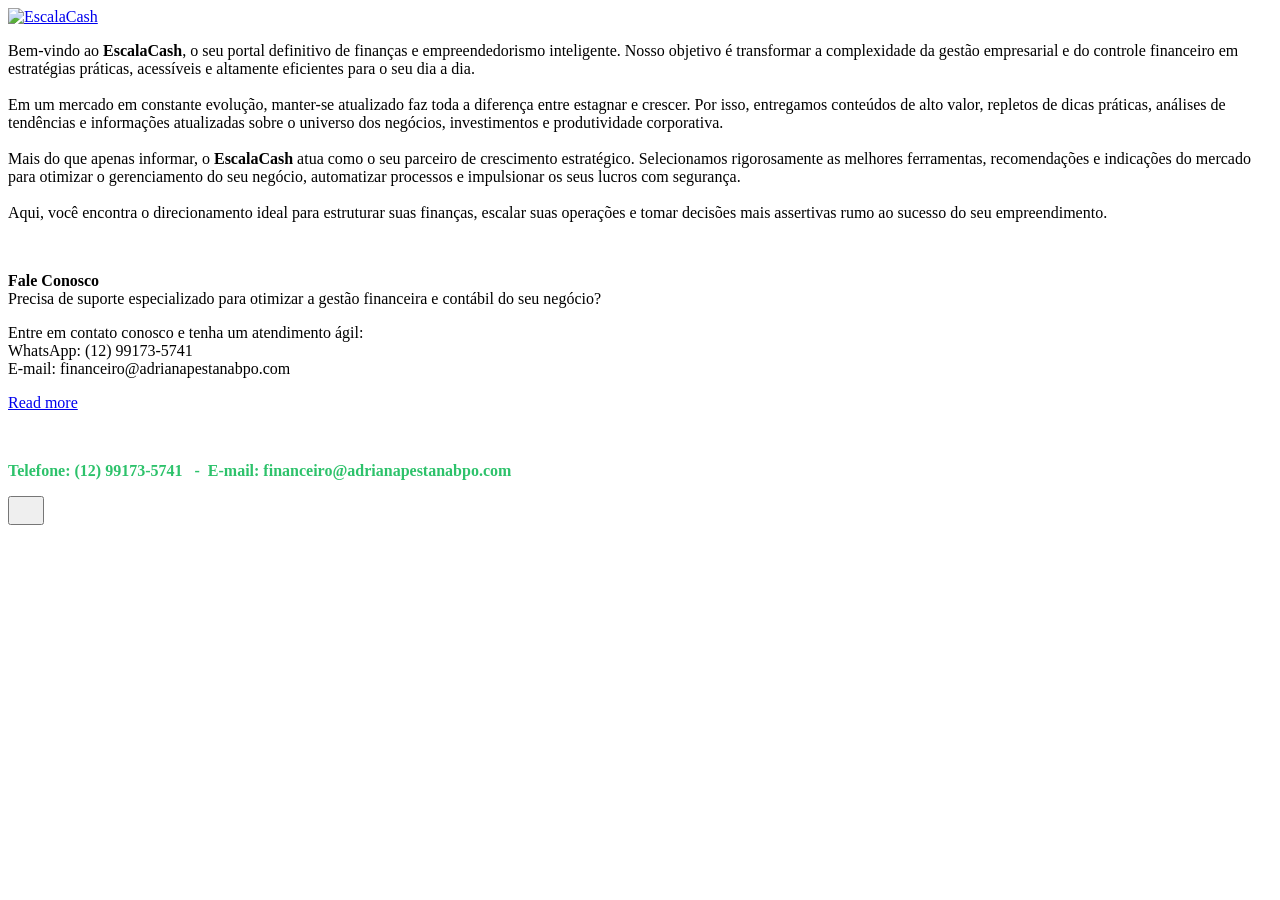
==== commit 7ace684f: "Updated from Publii" ====
--- a/index.html
+++ b/index.html
@@ -1,6 +1,6 @@
 <!DOCTYPE html><html lang="pt-br"><head><meta charset="utf-8"><meta http-equiv="X-UA-Compatible" content="IE=edge"><meta name="viewport" content="width=device-width,initial-scale=1"><title>EscalaCash</title><meta name="generator" content="Publii Open-Source CMS for Static Site"><link rel="canonical" href="https://escalacash.com.br/"><link rel="alternate" type="application/atom+xml" href="https://escalacash.com.br/feed.xml" title="EscalaCash - RSS"><link rel="alternate" type="application/json" href="https://escalacash.com.br/feed.json" title="EscalaCash - JSON"><meta property="og:title" content="EscalaCash"><meta property="og:image" content="https://escalacash.com.br/media/website/on-logo-EscalaCash.png"><meta property="og:image:width" content="578"><meta property="og:image:height" content="432"><meta property="og:site_name" content="EscalaCash"><meta property="og:description" content=""><meta property="og:url" content="https://escalacash.com.br/"><meta property="og:type" content="website"><link rel="stylesheet" href="https://escalacash.com.br/assets/css/style.css?v&#x3D;1642f1c275e0a5b739b7f1ac80538e15"><script type="application/ld+json">{"@context":"http://schema.org","@type":"Organization","name":"EscalaCash","logo":"https://escalacash.com.br/media/website/on-logo-EscalaCash.png","url":"https://escalacash.com.br/"}</script><noscript><style>img[loading] {
                     opacity: 1;
-                }</style></noscript></head><body class="home-template"><header class="top js-header"><a class="logo" href="https://escalacash.com.br/"><img src="https://escalacash.com.br/media/website/on-logo-EscalaCash.png" alt="EscalaCash" width="578" height="432"></a></header><main><div class="hero hero--noimage"><header class="hero__content"><div class="wrapper"><p>Bem-vindo ao <strong>EscalaCash</strong>, o seu portal definitivo de finanças e empreendedorismo inteligente. Nosso objetivo é transformar a complexidade da gestão empresarial e do controle financeiro em estratégias práticas, acessíveis e altamente eficientes para o seu dia a dia.<br><br>Em um mercado em constante evolução, manter-se atualizado faz toda a diferença entre estagnar e crescer. Por isso, entregamos conteúdos de alto valor, repletos de dicas práticas, análises de tendências e informações atualizadas sobre o universo dos negócios, investimentos e produtividade corporativa.<br><br>Mais do que apenas informar, o <strong>EscalaCash</strong> atua como o seu parceiro de crescimento estratégico. Selecionamos rigorosamente as melhores ferramentas, recomendações e indicações do mercado para otimizar o gerenciamento do seu negócio, automatizar processos e impulsionar os seus lucros com segurança.<br><br>Aqui, você encontra o direcionamento ideal para estruturar suas finanças, escalar suas operações e tomar decisões mais assertivas rumo ao sucesso do seu empreendimento.</p><p> </p><p class="align-left"><strong>Fale Conosco</strong><br>Precisa de suporte especializado para otimizar a gestão financeira e contábil do seu negócio?</p><p class="align-left">Entre em contato conosco e tenha um atendimento ágil:<br>WhatsApp: (12) 99173-5741<br>E-mail: financeiro@adrianapestanabpo.com</p><p><a href="#" class="btn">Read more</a></p></div></header></div><div class="wrapper feed"><article class="feed__item"><div class="feed__content"><header><div class="feed__meta"><a href="https://escalacash.com.br/authors/adriana-correa/" class="feed__author">Adriana Correa</a> <time datetime="2026-07-28T17:35" class="feed__date">julho 28, 2026</time></div><h2 class="feed__title"><a href="https://escalacash.com.br/investimentos-em-alta-onde-aplicar-para-superar-a-inflacao-e-a-volatilidade.html">Investimentos em alta: Onde aplicar para superar a inflação e a volatilidade</a></h2></header><p>Investimentos em alta: Onde aplicar para superar a inflação e a volatilidade O cenário econômico exige atenção redobrada de quem busca fazer o dinheiro render acima da inflação sem assumir riscos desnecessários. Com as oscilações do mercado e os&hellip;</p><a href="https://escalacash.com.br/investimentos-em-alta-onde-aplicar-para-superar-a-inflacao-e-a-volatilidade.html" class="readmore feed__readmore">Continue reading...</a></div></article><article class="feed__item"><div class="feed__content"><header><div class="feed__meta"><a href="https://escalacash.com.br/authors/adriana-correa/" class="feed__author">Adriana Correa</a> <time datetime="2026-07-28T17:19" class="feed__date">julho 28, 2026</time></div><h2 class="feed__title"><a href="https://escalacash.com.br/reforma-tributaria-em-2027-o-que-tira-o-sono-dos-empresarios-e-como-se-preparar.html">Reforma Tributária em 2027: O que tira o sono dos empresários e como se preparar</a></h2></header><p>Com a chegada iminente da **Reforma Tributária** a partir de janeiro de 2027, o clima entre empresários, gestores e profissionais de finanças no Brasil é de alerta máximo. O que antes parecia um assunto distante restrito a debates políticos&hellip;</p><a href="https://escalacash.com.br/reforma-tributaria-em-2027-o-que-tira-o-sono-dos-empresarios-e-como-se-preparar.html" class="readmore feed__readmore">Continue reading...</a></div></article><article class="feed__item"><div class="feed__content"><header><div class="feed__meta"><a href="https://escalacash.com.br/authors/adriana-correa/" class="feed__author">Adriana Correa</a> <time datetime="2026-07-28T16:44" class="feed__date">julho 28, 2026</time></div><h2 class="feed__title"><a href="https://escalacash.com.br/como-organizar-as-financas-e-comecar-a-empreender-do-zero.html">Como Organizar as Finanças e Começar a Empreender do Zero</a></h2></header><p>Planejamento Financeiro e Empreendedorismo Você tem o sonho de ter o próprio negócio, mas sente que o orçamento financeiro está sempre no limite? Saiba que você não está sozinho. A grande maioria dos empreendedores de sucesso não começou com&hellip;</p><a href="https://escalacash.com.br/como-organizar-as-financas-e-comecar-a-empreender-do-zero.html" class="readmore feed__readmore">Continue reading...</a></div></article></div></main><footer class="footer"><div class="wrapper"><div class="footer__copyright"><p class="align-center"> </p><p class="align-center"><span style="color: #2dc26b;"><strong>Telefone: (12) 99173-5741   -  E-mail: financeiro@adrianapestanabpo.com</strong></span></p></div><button id="backToTop" class="footer__bttop" aria-label="Back to top" title="Back to top"><svg width="20" height="20"><use xlink:href="https://escalacash.com.br/assets/svg/svg-map.svg#toparrow"/></svg></button></div></footer><script defer="defer" src="https://escalacash.com.br/assets/js/scripts.min.js?v&#x3D;dafec4f87fead6718cb125f0b0fc8441"></script><script>window.publiiThemeMenuConfig={mobileMenuMode:'sidebar',animationSpeed:300,submenuWidth: 'auto',doubleClickTime:500,mobileMenuExpandableSubmenus:true,relatedContainerForOverlayMenuSelector:'.top'};</script><script>var images = document.querySelectorAll('img[loading]');
+                }</style></noscript></head><body class="home-template"><header class="top js-header"><a class="logo" href="https://escalacash.com.br/"><img src="https://escalacash.com.br/media/website/on-logo-EscalaCash.png" alt="EscalaCash" width="578" height="432"></a></header><main><div class="hero hero--noimage"><header class="hero__content"><div class="wrapper"><p>Bem-vindo ao <strong>EscalaCash</strong>, o seu portal definitivo de finanças e empreendedorismo inteligente. Nosso objetivo é transformar a complexidade da gestão empresarial e do controle financeiro em estratégias práticas, acessíveis e altamente eficientes para o seu dia a dia.<br><br>Em um mercado em constante evolução, manter-se atualizado faz toda a diferença entre estagnar e crescer. Por isso, entregamos conteúdos de alto valor, repletos de dicas práticas, análises de tendências e informações atualizadas sobre o universo dos negócios, investimentos e produtividade corporativa.<br><br>Mais do que apenas informar, o <strong>EscalaCash</strong> atua como o seu parceiro de crescimento estratégico. Selecionamos rigorosamente as melhores ferramentas, recomendações e indicações do mercado para otimizar o gerenciamento do seu negócio, automatizar processos e impulsionar os seus lucros com segurança.<br><br>Aqui, você encontra o direcionamento ideal para estruturar suas finanças, escalar suas operações e tomar decisões mais assertivas rumo ao sucesso do seu empreendimento.</p><p> </p><p class="align-left"><strong>Fale Conosco</strong><br>Precisa de suporte especializado para otimizar a gestão financeira e contábil do seu negócio?</p><p class="align-left">Entre em contato conosco e tenha um atendimento ágil:<br>WhatsApp: (12) 99173-5741<br>E-mail: financeiro@adrianapestanabpo.com</p><p><a href="#" class="btn">Read more</a></p></div></header></div><div class="wrapper feed"></div></main><footer class="footer"><div class="wrapper"><div class="footer__copyright"><p class="align-center"> </p><p class="align-center"><span style="color: #2dc26b;"><strong>Telefone: (12) 99173-5741   -  E-mail: financeiro@adrianapestanabpo.com</strong></span></p></div><button id="backToTop" class="footer__bttop" aria-label="Back to top" title="Back to top"><svg width="20" height="20"><use xlink:href="https://escalacash.com.br/assets/svg/svg-map.svg#toparrow"/></svg></button></div></footer><script defer="defer" src="https://escalacash.com.br/assets/js/scripts.min.js?v&#x3D;dafec4f87fead6718cb125f0b0fc8441"></script><script>window.publiiThemeMenuConfig={mobileMenuMode:'sidebar',animationSpeed:300,submenuWidth: 'auto',doubleClickTime:500,mobileMenuExpandableSubmenus:true,relatedContainerForOverlayMenuSelector:'.top'};</script><script>var images = document.querySelectorAll('img[loading]');
         for (var i = 0; i < images.length; i++) {
             if (images[i].complete) {
                 images[i].classList.add('is-loaded');
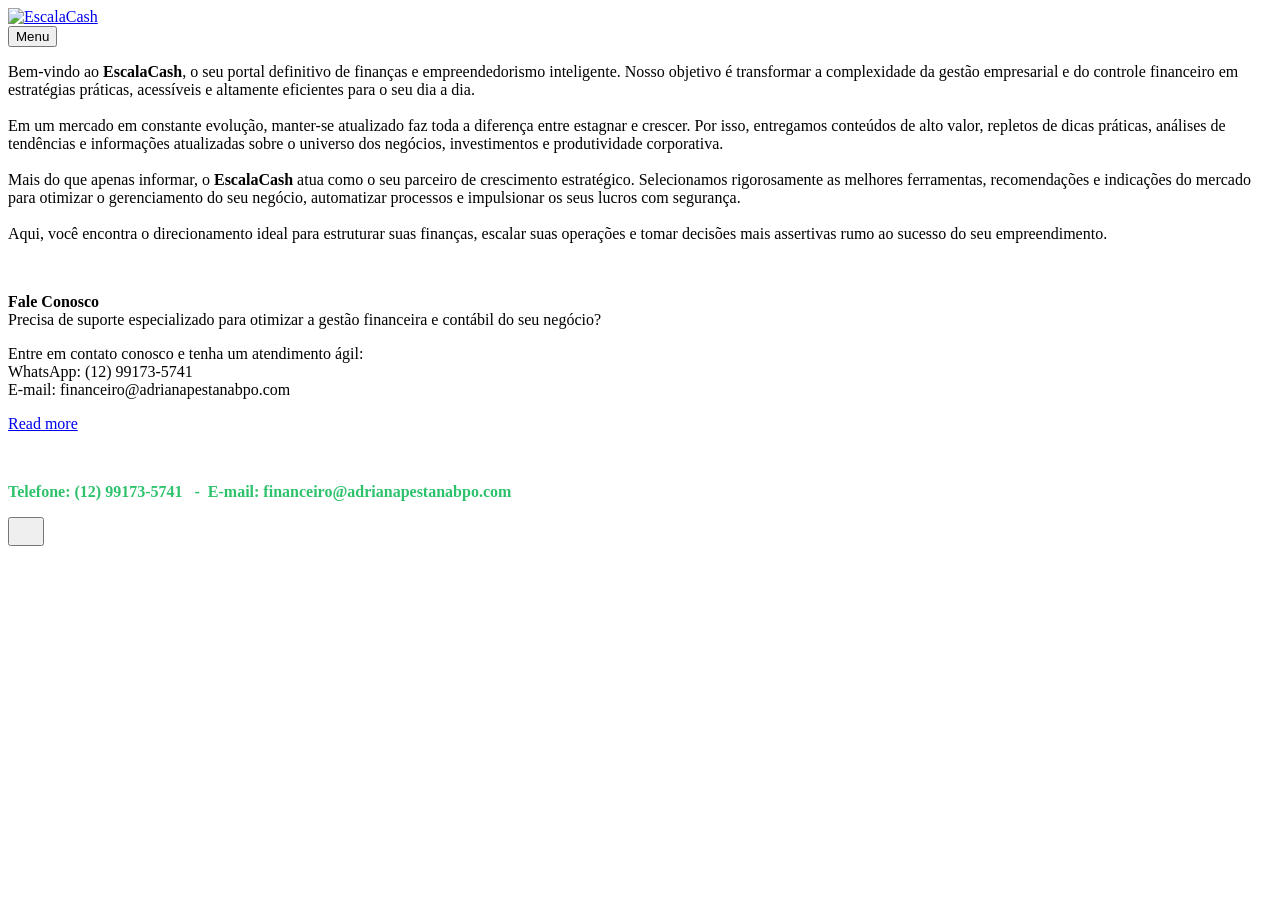
==== commit 443edec4: "Updated from Publii" ====
--- a/index.html
+++ b/index.html
@@ -1,6 +1,6 @@
-<!DOCTYPE html><html lang="pt-br"><head><meta charset="utf-8"><meta http-equiv="X-UA-Compatible" content="IE=edge"><meta name="viewport" content="width=device-width,initial-scale=1"><title>EscalaCash</title><meta name="generator" content="Publii Open-Source CMS for Static Site"><link rel="canonical" href="https://escalacash.com.br/"><link rel="alternate" type="application/atom+xml" href="https://escalacash.com.br/feed.xml" title="EscalaCash - RSS"><link rel="alternate" type="application/json" href="https://escalacash.com.br/feed.json" title="EscalaCash - JSON"><meta property="og:title" content="EscalaCash"><meta property="og:image" content="https://escalacash.com.br/media/website/on-logo-EscalaCash.png"><meta property="og:image:width" content="578"><meta property="og:image:height" content="432"><meta property="og:site_name" content="EscalaCash"><meta property="og:description" content=""><meta property="og:url" content="https://escalacash.com.br/"><meta property="og:type" content="website"><link rel="stylesheet" href="https://escalacash.com.br/assets/css/style.css?v&#x3D;1642f1c275e0a5b739b7f1ac80538e15"><script type="application/ld+json">{"@context":"http://schema.org","@type":"Organization","name":"EscalaCash","logo":"https://escalacash.com.br/media/website/on-logo-EscalaCash.png","url":"https://escalacash.com.br/"}</script><noscript><style>img[loading] {
+<!DOCTYPE html><html lang="pt-br"><head><meta charset="utf-8"><meta http-equiv="X-UA-Compatible" content="IE=edge"><meta name="viewport" content="width=device-width,initial-scale=1"><title>EscalaCash</title><meta name="generator" content="Publii Open-Source CMS for Static Site"><link rel="canonical" href="https://escalacash.com.br/"><link rel="alternate" type="application/atom+xml" href="https://escalacash.com.br/feed.xml" title="EscalaCash - RSS"><link rel="alternate" type="application/json" href="https://escalacash.com.br/feed.json" title="EscalaCash - JSON"><meta property="og:title" content="EscalaCash"><meta property="og:image" content="https://escalacash.com.br/media/website/logo-sst-vale-2026-1.png"><meta property="og:image:width" content="1024"><meta property="og:image:height" content="1024"><meta property="og:site_name" content="EscalaCash"><meta property="og:description" content=""><meta property="og:url" content="https://escalacash.com.br/"><meta property="og:type" content="website"><link rel="stylesheet" href="https://escalacash.com.br/assets/css/style.css?v&#x3D;1642f1c275e0a5b739b7f1ac80538e15"><script type="application/ld+json">{"@context":"http://schema.org","@type":"Organization","name":"EscalaCash","logo":"https://escalacash.com.br/media/website/on-logo-EscalaCash.png","url":"https://escalacash.com.br/"}</script><noscript><style>img[loading] {
                     opacity: 1;
-                }</style></noscript></head><body class="home-template"><header class="top js-header"><a class="logo" href="https://escalacash.com.br/"><img src="https://escalacash.com.br/media/website/on-logo-EscalaCash.png" alt="EscalaCash" width="578" height="432"></a></header><main><div class="hero hero--noimage"><header class="hero__content"><div class="wrapper"><p>Bem-vindo ao <strong>EscalaCash</strong>, o seu portal definitivo de finanças e empreendedorismo inteligente. Nosso objetivo é transformar a complexidade da gestão empresarial e do controle financeiro em estratégias práticas, acessíveis e altamente eficientes para o seu dia a dia.<br><br>Em um mercado em constante evolução, manter-se atualizado faz toda a diferença entre estagnar e crescer. Por isso, entregamos conteúdos de alto valor, repletos de dicas práticas, análises de tendências e informações atualizadas sobre o universo dos negócios, investimentos e produtividade corporativa.<br><br>Mais do que apenas informar, o <strong>EscalaCash</strong> atua como o seu parceiro de crescimento estratégico. Selecionamos rigorosamente as melhores ferramentas, recomendações e indicações do mercado para otimizar o gerenciamento do seu negócio, automatizar processos e impulsionar os seus lucros com segurança.<br><br>Aqui, você encontra o direcionamento ideal para estruturar suas finanças, escalar suas operações e tomar decisões mais assertivas rumo ao sucesso do seu empreendimento.</p><p> </p><p class="align-left"><strong>Fale Conosco</strong><br>Precisa de suporte especializado para otimizar a gestão financeira e contábil do seu negócio?</p><p class="align-left">Entre em contato conosco e tenha um atendimento ágil:<br>WhatsApp: (12) 99173-5741<br>E-mail: financeiro@adrianapestanabpo.com</p><p><a href="#" class="btn">Read more</a></p></div></header></div><div class="wrapper feed"></div></main><footer class="footer"><div class="wrapper"><div class="footer__copyright"><p class="align-center"> </p><p class="align-center"><span style="color: #2dc26b;"><strong>Telefone: (12) 99173-5741   -  E-mail: financeiro@adrianapestanabpo.com</strong></span></p></div><button id="backToTop" class="footer__bttop" aria-label="Back to top" title="Back to top"><svg width="20" height="20"><use xlink:href="https://escalacash.com.br/assets/svg/svg-map.svg#toparrow"/></svg></button></div></footer><script defer="defer" src="https://escalacash.com.br/assets/js/scripts.min.js?v&#x3D;dafec4f87fead6718cb125f0b0fc8441"></script><script>window.publiiThemeMenuConfig={mobileMenuMode:'sidebar',animationSpeed:300,submenuWidth: 'auto',doubleClickTime:500,mobileMenuExpandableSubmenus:true,relatedContainerForOverlayMenuSelector:'.top'};</script><script>var images = document.querySelectorAll('img[loading]');
+                }</style></noscript></head><body class="home-template"><header class="top js-header"><a class="logo" href="https://escalacash.com.br/"><img src="https://escalacash.com.br/media/website/on-logo-EscalaCash.png" alt="EscalaCash" width="578" height="432"></a><nav class="navbar js-navbar"><button class="navbar__toggle js-toggle" aria-label="Menu" aria-haspopup="true" aria-expanded="false"><span class="navbar__toggle-box"><span class="navbar__toggle-inner">Menu</span></span></button><ul class="navbar__menu"></ul></nav></header><main><div class="hero hero--noimage"><header class="hero__content"><div class="wrapper"><p>Bem-vindo ao <strong>EscalaCash</strong>, o seu portal definitivo de finanças e empreendedorismo inteligente. Nosso objetivo é transformar a complexidade da gestão empresarial e do controle financeiro em estratégias práticas, acessíveis e altamente eficientes para o seu dia a dia.<br><br>Em um mercado em constante evolução, manter-se atualizado faz toda a diferença entre estagnar e crescer. Por isso, entregamos conteúdos de alto valor, repletos de dicas práticas, análises de tendências e informações atualizadas sobre o universo dos negócios, investimentos e produtividade corporativa.<br><br>Mais do que apenas informar, o <strong>EscalaCash</strong> atua como o seu parceiro de crescimento estratégico. Selecionamos rigorosamente as melhores ferramentas, recomendações e indicações do mercado para otimizar o gerenciamento do seu negócio, automatizar processos e impulsionar os seus lucros com segurança.<br><br>Aqui, você encontra o direcionamento ideal para estruturar suas finanças, escalar suas operações e tomar decisões mais assertivas rumo ao sucesso do seu empreendimento.</p><p> </p><p class="align-left"><strong>Fale Conosco</strong><br>Precisa de suporte especializado para otimizar a gestão financeira e contábil do seu negócio?</p><p class="align-left">Entre em contato conosco e tenha um atendimento ágil:<br>WhatsApp: (12) 99173-5741<br>E-mail: financeiro@adrianapestanabpo.com</p><p><a href="#" class="btn">Read more</a></p></div></header></div><div class="wrapper feed"></div></main><footer class="footer"><div class="wrapper"><nav class="footer__nav"><ul></ul></nav><div class="footer__copyright"><p class="align-center"> </p><p class="align-center"><span style="color: #2dc26b;"><strong>Telefone: (12) 99173-5741   -  E-mail: financeiro@adrianapestanabpo.com</strong></span></p></div><button id="backToTop" class="footer__bttop" aria-label="Back to top" title="Back to top"><svg width="20" height="20"><use xlink:href="https://escalacash.com.br/assets/svg/svg-map.svg#toparrow"/></svg></button></div></footer><script defer="defer" src="https://escalacash.com.br/assets/js/scripts.min.js?v&#x3D;dafec4f87fead6718cb125f0b0fc8441"></script><script>window.publiiThemeMenuConfig={mobileMenuMode:'sidebar',animationSpeed:300,submenuWidth: 'auto',doubleClickTime:500,mobileMenuExpandableSubmenus:true,relatedContainerForOverlayMenuSelector:'.top'};</script><script>var images = document.querySelectorAll('img[loading]');
         for (var i = 0; i < images.length; i++) {
             if (images[i].complete) {
                 images[i].classList.add('is-loaded');
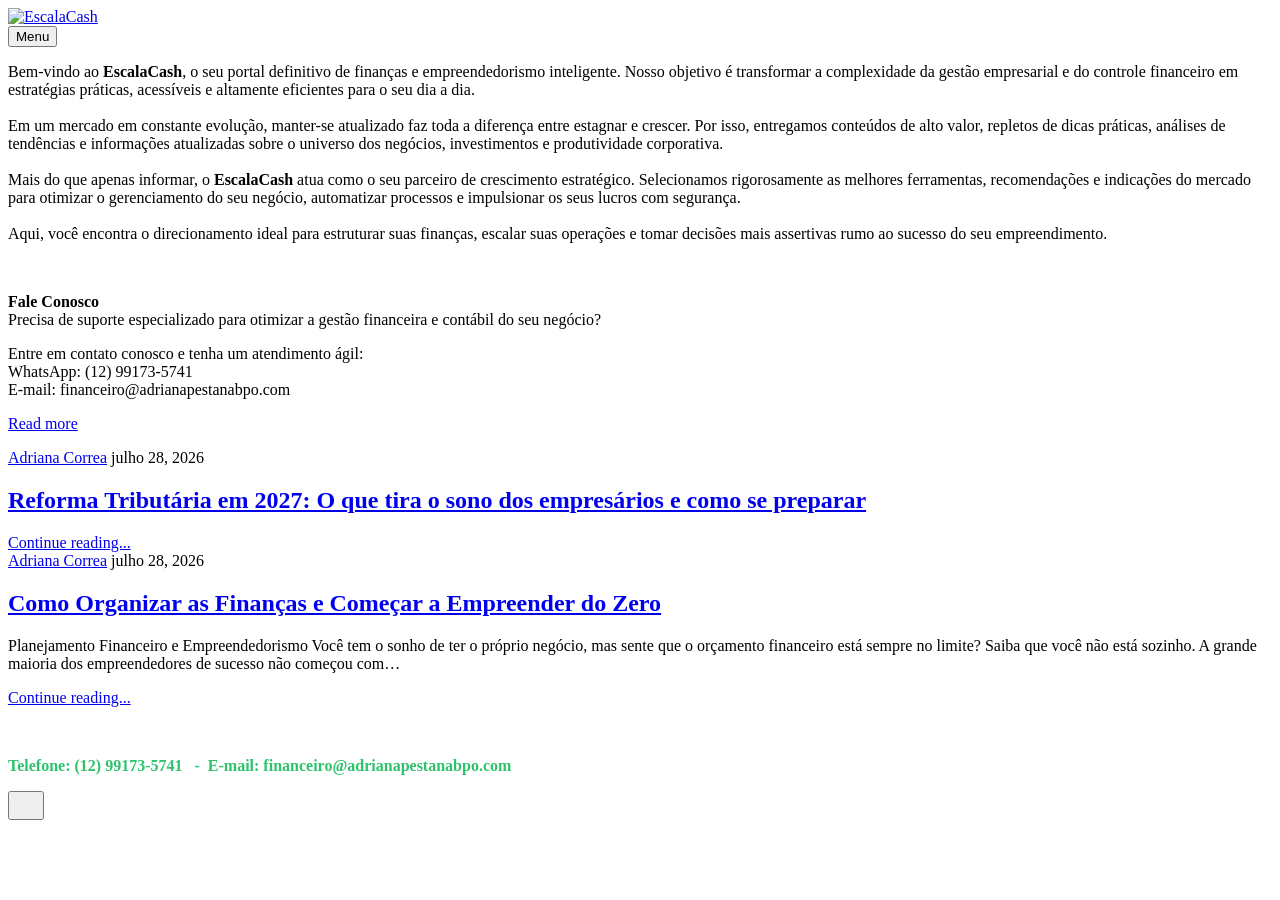
==== commit 9c2e817c: "Updated from Publii" ====
--- a/index.html
+++ b/index.html
@@ -1,6 +1,6 @@
 <!DOCTYPE html><html lang="pt-br"><head><meta charset="utf-8"><meta http-equiv="X-UA-Compatible" content="IE=edge"><meta name="viewport" content="width=device-width,initial-scale=1"><title>EscalaCash</title><meta name="generator" content="Publii Open-Source CMS for Static Site"><link rel="canonical" href="https://escalacash.com.br/"><link rel="alternate" type="application/atom+xml" href="https://escalacash.com.br/feed.xml" title="EscalaCash - RSS"><link rel="alternate" type="application/json" href="https://escalacash.com.br/feed.json" title="EscalaCash - JSON"><meta property="og:title" content="EscalaCash"><meta property="og:image" content="https://escalacash.com.br/media/website/logo-sst-vale-2026-1.png"><meta property="og:image:width" content="1024"><meta property="og:image:height" content="1024"><meta property="og:site_name" content="EscalaCash"><meta property="og:description" content=""><meta property="og:url" content="https://escalacash.com.br/"><meta property="og:type" content="website"><link rel="stylesheet" href="https://escalacash.com.br/assets/css/style.css?v&#x3D;1642f1c275e0a5b739b7f1ac80538e15"><script type="application/ld+json">{"@context":"http://schema.org","@type":"Organization","name":"EscalaCash","logo":"https://escalacash.com.br/media/website/on-logo-EscalaCash.png","url":"https://escalacash.com.br/"}</script><noscript><style>img[loading] {
                     opacity: 1;
-                }</style></noscript></head><body class="home-template"><header class="top js-header"><a class="logo" href="https://escalacash.com.br/"><img src="https://escalacash.com.br/media/website/on-logo-EscalaCash.png" alt="EscalaCash" width="578" height="432"></a><nav class="navbar js-navbar"><button class="navbar__toggle js-toggle" aria-label="Menu" aria-haspopup="true" aria-expanded="false"><span class="navbar__toggle-box"><span class="navbar__toggle-inner">Menu</span></span></button><ul class="navbar__menu"></ul></nav></header><main><div class="hero hero--noimage"><header class="hero__content"><div class="wrapper"><p>Bem-vindo ao <strong>EscalaCash</strong>, o seu portal definitivo de finanças e empreendedorismo inteligente. Nosso objetivo é transformar a complexidade da gestão empresarial e do controle financeiro em estratégias práticas, acessíveis e altamente eficientes para o seu dia a dia.<br><br>Em um mercado em constante evolução, manter-se atualizado faz toda a diferença entre estagnar e crescer. Por isso, entregamos conteúdos de alto valor, repletos de dicas práticas, análises de tendências e informações atualizadas sobre o universo dos negócios, investimentos e produtividade corporativa.<br><br>Mais do que apenas informar, o <strong>EscalaCash</strong> atua como o seu parceiro de crescimento estratégico. Selecionamos rigorosamente as melhores ferramentas, recomendações e indicações do mercado para otimizar o gerenciamento do seu negócio, automatizar processos e impulsionar os seus lucros com segurança.<br><br>Aqui, você encontra o direcionamento ideal para estruturar suas finanças, escalar suas operações e tomar decisões mais assertivas rumo ao sucesso do seu empreendimento.</p><p> </p><p class="align-left"><strong>Fale Conosco</strong><br>Precisa de suporte especializado para otimizar a gestão financeira e contábil do seu negócio?</p><p class="align-left">Entre em contato conosco e tenha um atendimento ágil:<br>WhatsApp: (12) 99173-5741<br>E-mail: financeiro@adrianapestanabpo.com</p><p><a href="#" class="btn">Read more</a></p></div></header></div><div class="wrapper feed"></div></main><footer class="footer"><div class="wrapper"><nav class="footer__nav"><ul></ul></nav><div class="footer__copyright"><p class="align-center"> </p><p class="align-center"><span style="color: #2dc26b;"><strong>Telefone: (12) 99173-5741   -  E-mail: financeiro@adrianapestanabpo.com</strong></span></p></div><button id="backToTop" class="footer__bttop" aria-label="Back to top" title="Back to top"><svg width="20" height="20"><use xlink:href="https://escalacash.com.br/assets/svg/svg-map.svg#toparrow"/></svg></button></div></footer><script defer="defer" src="https://escalacash.com.br/assets/js/scripts.min.js?v&#x3D;dafec4f87fead6718cb125f0b0fc8441"></script><script>window.publiiThemeMenuConfig={mobileMenuMode:'sidebar',animationSpeed:300,submenuWidth: 'auto',doubleClickTime:500,mobileMenuExpandableSubmenus:true,relatedContainerForOverlayMenuSelector:'.top'};</script><script>var images = document.querySelectorAll('img[loading]');
+                }</style></noscript></head><body class="home-template"><header class="top js-header"><a class="logo" href="https://escalacash.com.br/"><img src="https://escalacash.com.br/media/website/on-logo-EscalaCash.png" alt="EscalaCash" width="578" height="432"></a><nav class="navbar js-navbar"><button class="navbar__toggle js-toggle" aria-label="Menu" aria-haspopup="true" aria-expanded="false"><span class="navbar__toggle-box"><span class="navbar__toggle-inner">Menu</span></span></button><ul class="navbar__menu"></ul></nav></header><main><div class="hero hero--noimage"><header class="hero__content"><div class="wrapper"><p>Bem-vindo ao <strong>EscalaCash</strong>, o seu portal definitivo de finanças e empreendedorismo inteligente. Nosso objetivo é transformar a complexidade da gestão empresarial e do controle financeiro em estratégias práticas, acessíveis e altamente eficientes para o seu dia a dia.<br><br>Em um mercado em constante evolução, manter-se atualizado faz toda a diferença entre estagnar e crescer. Por isso, entregamos conteúdos de alto valor, repletos de dicas práticas, análises de tendências e informações atualizadas sobre o universo dos negócios, investimentos e produtividade corporativa.<br><br>Mais do que apenas informar, o <strong>EscalaCash</strong> atua como o seu parceiro de crescimento estratégico. Selecionamos rigorosamente as melhores ferramentas, recomendações e indicações do mercado para otimizar o gerenciamento do seu negócio, automatizar processos e impulsionar os seus lucros com segurança.<br><br>Aqui, você encontra o direcionamento ideal para estruturar suas finanças, escalar suas operações e tomar decisões mais assertivas rumo ao sucesso do seu empreendimento.</p><p> </p><p class="align-left"><strong>Fale Conosco</strong><br>Precisa de suporte especializado para otimizar a gestão financeira e contábil do seu negócio?</p><p class="align-left">Entre em contato conosco e tenha um atendimento ágil:<br>WhatsApp: (12) 99173-5741<br>E-mail: financeiro@adrianapestanabpo.com</p><p><a href="#" class="btn">Read more</a></p></div></header></div><div class="wrapper feed"><article class="feed__item"><div class="feed__content"><header><div class="feed__meta"><a href="https://escalacash.com.br/authors/adriana-correa/" class="feed__author">Adriana Correa</a> <time datetime="2026-07-28T21:10" class="feed__date">julho 28, 2026</time></div><h2 class="feed__title"><a href="https://escalacash.com.br/reforma-tributaria-em-2027-o-que-tira-o-sono-dos-empresarios-e-como-se-preparar-2.html">Reforma Tributária em 2027: O que tira o sono dos empresários e como se preparar</a></h2></header><p></p><a href="https://escalacash.com.br/reforma-tributaria-em-2027-o-que-tira-o-sono-dos-empresarios-e-como-se-preparar-2.html" class="readmore feed__readmore">Continue reading...</a></div></article><article class="feed__item"><div class="feed__content"><header><div class="feed__meta"><a href="https://escalacash.com.br/authors/adriana-correa/" class="feed__author">Adriana Correa</a> <time datetime="2026-07-28T21:10" class="feed__date">julho 28, 2026</time></div><h2 class="feed__title"><a href="https://escalacash.com.br/como-organizar-as-financas-e-comecar-a-empreender-do-zero-2.html">Como Organizar as Finanças e Começar a Empreender do Zero</a></h2></header><p>Planejamento Financeiro e Empreendedorismo Você tem o sonho de ter o próprio negócio, mas sente que o orçamento financeiro está sempre no limite? Saiba que você não está sozinho. A grande maioria dos empreendedores de sucesso não começou com&hellip;</p><a href="https://escalacash.com.br/como-organizar-as-financas-e-comecar-a-empreender-do-zero-2.html" class="readmore feed__readmore">Continue reading...</a></div></article></div></main><footer class="footer"><div class="wrapper"><nav class="footer__nav"><ul></ul></nav><div class="footer__copyright"><p class="align-center"> </p><p class="align-center"><span style="color: #2dc26b;"><strong>Telefone: (12) 99173-5741   -  E-mail: financeiro@adrianapestanabpo.com</strong></span></p></div><button id="backToTop" class="footer__bttop" aria-label="Back to top" title="Back to top"><svg width="20" height="20"><use xlink:href="https://escalacash.com.br/assets/svg/svg-map.svg#toparrow"/></svg></button></div></footer><script defer="defer" src="https://escalacash.com.br/assets/js/scripts.min.js?v&#x3D;dafec4f87fead6718cb125f0b0fc8441"></script><script>window.publiiThemeMenuConfig={mobileMenuMode:'sidebar',animationSpeed:300,submenuWidth: 'auto',doubleClickTime:500,mobileMenuExpandableSubmenus:true,relatedContainerForOverlayMenuSelector:'.top'};</script><script>var images = document.querySelectorAll('img[loading]');
         for (var i = 0; i < images.length; i++) {
             if (images[i].complete) {
                 images[i].classList.add('is-loaded');
